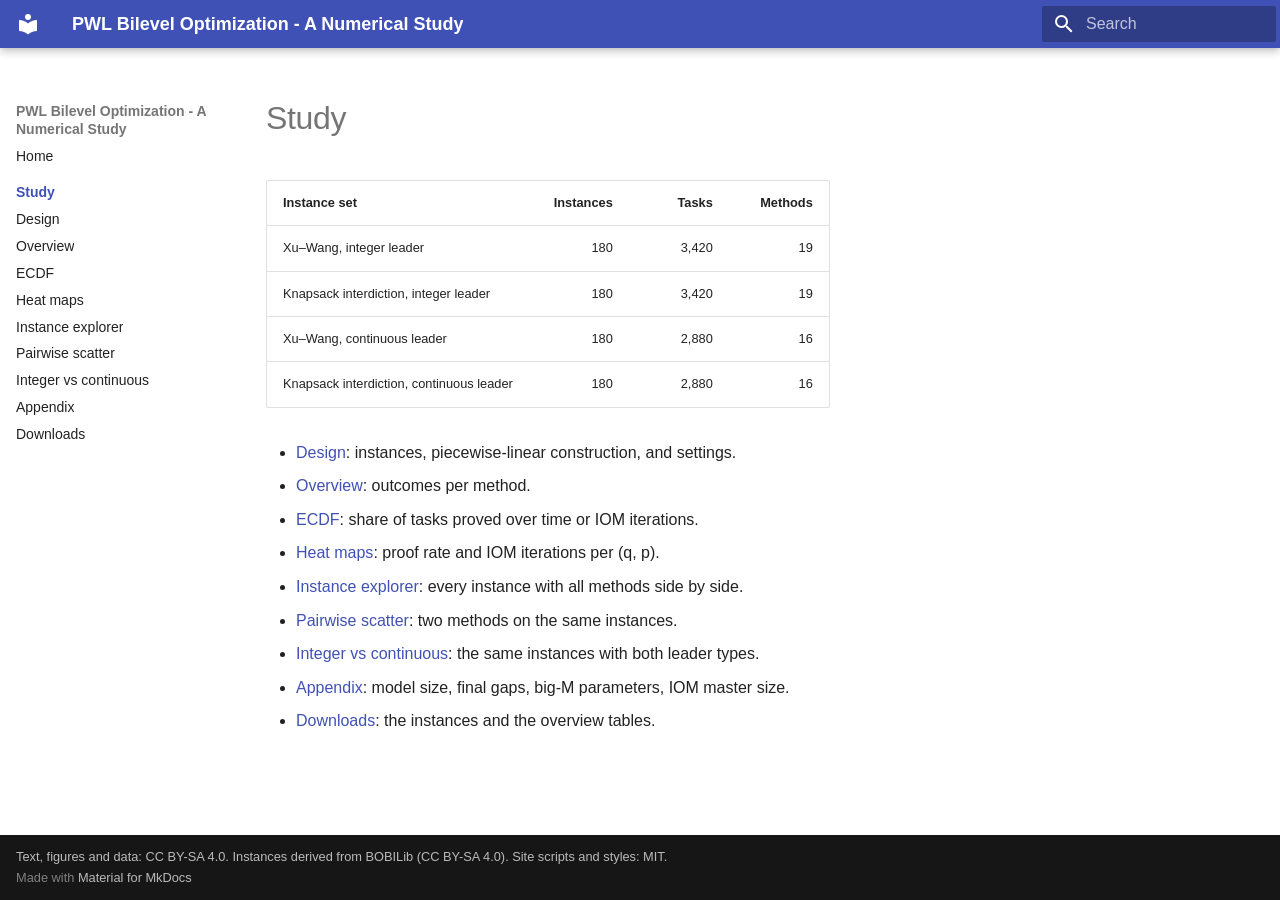
==== site/study/index.html @ 6e8e78fd "Numerical-study website, release 2026-10-07.1 Static site with the results of the numerical study (s" ====
<!doctype html>
<html lang="en" class="no-js">
  <head>
    
      <meta charset="utf-8">
      <meta name="viewport" content="width=device-width,initial-scale=1">
      
      
      
        <link rel="canonical" href="https://simstevens.github.io/pwl-bilevel-numerical-study/study/index.html">
      
      
        <link rel="prev" href="../index.html">
      
      
        <link rel="next" href="design.html">
      
      
        
      
      
      <link rel="icon" href="../assets/images/favicon.png">
      <meta name="generator" content="mkdocs-1.6.1, mkdocs-material-9.7.7">
    
    
      
        <title>Study - PWL Bilevel Optimization - A Numerical Study</title>
      
    
    
      <link rel="stylesheet" href="../assets/stylesheets/main.ec1eaa64.min.css">
      
      


    
    
      
    
    
      
    
    
      <link rel="stylesheet" href="../assets/vendor/katex/katex.min.css">
    
      <link rel="stylesheet" href="../assets/study.css">
    
    <script>__md_scope=new URL("..",location),__md_hash=e=>[...e].reduce(((e,_)=>(e<<5)-e+_.charCodeAt(0)),0),__md_get=(e,_=localStorage,t=__md_scope)=>JSON.parse(_.getItem(t.pathname+"."+e)),__md_set=(e,_,t=localStorage,a=__md_scope)=>{try{t.setItem(a.pathname+"."+e,JSON.stringify(_))}catch(e){}}</script>
    
      

    
    
  
  <meta name="robots" content="noindex, nofollow">

  </head>
  
  
    <body dir="ltr">
  
    
    <input class="md-toggle" data-md-toggle="drawer" type="checkbox" id="__drawer" autocomplete="off">
    <input class="md-toggle" data-md-toggle="search" type="checkbox" id="__search" autocomplete="off">
    <label class="md-overlay" for="__drawer"></label>
    <div data-md-component="skip">
      
        
        <a href="#study" class="md-skip">
          Skip to content
        </a>
      
    </div>
    <div data-md-component="announce">
      
    </div>
    
    
      

  

<header class="md-header md-header--shadow" data-md-component="header">
  <nav class="md-header__inner md-grid" aria-label="Header">
    <a href="../index.html" title="PWL Bilevel Optimization - A Numerical Study" class="md-header__button md-logo" aria-label="PWL Bilevel Optimization - A Numerical Study" data-md-component="logo">
      
  
  <svg xmlns="http://www.w3.org/2000/svg" viewBox="0 0 24 24"><path d="M12 8a3 3 0 0 0 3-3 3 3 0 0 0-3-3 3 3 0 0 0-3 3 3 3 0 0 0 3 3m0 3.54C9.64 9.35 6.5 8 3 8v11c3.5 0 6.64 1.35 9 3.54 2.36-2.19 5.5-3.54 9-3.54V8c-3.5 0-6.64 1.35-9 3.54"/></svg>

    </a>
    <label class="md-header__button md-icon" for="__drawer">
      
      <svg xmlns="http://www.w3.org/2000/svg" viewBox="0 0 24 24"><path d="M3 6h18v2H3zm0 5h18v2H3zm0 5h18v2H3z"/></svg>
    </label>
    <div class="md-header__title" data-md-component="header-title">
      <div class="md-header__ellipsis">
        <div class="md-header__topic">
          <span class="md-ellipsis">
            PWL Bilevel Optimization - A Numerical Study
          </span>
        </div>
        <div class="md-header__topic" data-md-component="header-topic">
          <span class="md-ellipsis">
            
              Study
            
          </span>
        </div>
      </div>
    </div>
    
    
      <script>var palette=__md_get("__palette");if(palette&&palette.color){if("(prefers-color-scheme)"===palette.color.media){var media=matchMedia("(prefers-color-scheme: light)"),input=document.querySelector(media.matches?"[data-md-color-media='(prefers-color-scheme: light)']":"[data-md-color-media='(prefers-color-scheme: dark)']");palette.color.media=input.getAttribute("data-md-color-media"),palette.color.scheme=input.getAttribute("data-md-color-scheme"),palette.color.primary=input.getAttribute("data-md-color-primary"),palette.color.accent=input.getAttribute("data-md-color-accent")}for(var[key,value]of Object.entries(palette.color))document.body.setAttribute("data-md-color-"+key,value)}</script>
    
    
    
      
      
        <label class="md-header__button md-icon" for="__search">
          
          <svg xmlns="http://www.w3.org/2000/svg" viewBox="0 0 24 24"><path d="M9.5 3A6.5 6.5 0 0 1 16 9.5c0 1.61-.59 3.09-1.56 4.23l.27.27h.79l5 5-1.5 1.5-5-5v-.79l-.27-.27A6.52 6.52 0 0 1 9.5 16 6.5 6.5 0 0 1 3 9.5 6.5 6.5 0 0 1 9.5 3m0 2C7 5 5 7 5 9.5S7 14 9.5 14 14 12 14 9.5 12 5 9.5 5"/></svg>
        </label>
        <div class="md-search" data-md-component="search" role="dialog">
  <label class="md-search__overlay" for="__search"></label>
  <div class="md-search__inner" role="search">
    <form class="md-search__form" name="search">
      <input type="text" class="md-search__input" name="query" aria-label="Search" placeholder="Search" autocapitalize="off" autocorrect="off" autocomplete="off" spellcheck="false" data-md-component="search-query" required>
      <label class="md-search__icon md-icon" for="__search">
        
        <svg xmlns="http://www.w3.org/2000/svg" viewBox="0 0 24 24"><path d="M9.5 3A6.5 6.5 0 0 1 16 9.5c0 1.61-.59 3.09-1.56 4.23l.27.27h.79l5 5-1.5 1.5-5-5v-.79l-.27-.27A6.52 6.52 0 0 1 9.5 16 6.5 6.5 0 0 1 3 9.5 6.5 6.5 0 0 1 9.5 3m0 2C7 5 5 7 5 9.5S7 14 9.5 14 14 12 14 9.5 12 5 9.5 5"/></svg>
        
        <svg xmlns="http://www.w3.org/2000/svg" viewBox="0 0 24 24"><path d="M20 11v2H8l5.5 5.5-1.42 1.42L4.16 12l7.92-7.92L13.5 5.5 8 11z"/></svg>
      </label>
      <nav class="md-search__options" aria-label="Search">
        
        <button type="reset" class="md-search__icon md-icon" title="Clear" aria-label="Clear" tabindex="-1">
          
          <svg xmlns="http://www.w3.org/2000/svg" viewBox="0 0 24 24"><path d="M19 6.41 17.59 5 12 10.59 6.41 5 5 6.41 10.59 12 5 17.59 6.41 19 12 13.41 17.59 19 19 17.59 13.41 12z"/></svg>
        </button>
      </nav>
      
    </form>
    <div class="md-search__output">
      <div class="md-search__scrollwrap" tabindex="0" data-md-scrollfix>
        <div class="md-search-result" data-md-component="search-result">
          <div class="md-search-result__meta">
            Initializing search
          </div>
          <ol class="md-search-result__list" role="presentation"></ol>
        </div>
      </div>
    </div>
  </div>
</div>
      
    
    
  </nav>
  
</header>
    
    <div class="md-container" data-md-component="container">
      
      
        
          
        
      
      <main class="md-main" data-md-component="main">
        <div class="md-main__inner md-grid">
          
            
              
              <div class="md-sidebar md-sidebar--primary" data-md-component="sidebar" data-md-type="navigation" >
                <div class="md-sidebar__scrollwrap">
                  <div class="md-sidebar__inner">
                    



<nav class="md-nav md-nav--primary" aria-label="Navigation" data-md-level="0">
  <label class="md-nav__title" for="__drawer">
    <a href="../index.html" title="PWL Bilevel Optimization - A Numerical Study" class="md-nav__button md-logo" aria-label="PWL Bilevel Optimization - A Numerical Study" data-md-component="logo">
      
  
  <svg xmlns="http://www.w3.org/2000/svg" viewBox="0 0 24 24"><path d="M12 8a3 3 0 0 0 3-3 3 3 0 0 0-3-3 3 3 0 0 0-3 3 3 3 0 0 0 3 3m0 3.54C9.64 9.35 6.5 8 3 8v11c3.5 0 6.64 1.35 9 3.54 2.36-2.19 5.5-3.54 9-3.54V8c-3.5 0-6.64 1.35-9 3.54"/></svg>

    </a>
    PWL Bilevel Optimization - A Numerical Study
  </label>
  
  <ul class="md-nav__list" data-md-scrollfix>
    
      
      
  
  
  
  
    <li class="md-nav__item">
      <a href="../index.html" class="md-nav__link">
        
  
  
  <span class="md-ellipsis">
    
  
    Home
  

    
  </span>
  
  

      </a>
    </li>
  

    
      
      
  
  
    
  
  
  
    
    
      
        
          
        
      
        
      
        
      
        
      
        
      
        
      
        
      
        
      
        
      
        
      
    
    
    
      
        
        
      
    
    
    <li class="md-nav__item md-nav__item--active md-nav__item--section md-nav__item--nested">
      
        
        
        <input class="md-nav__toggle md-toggle " type="checkbox" id="__nav_2" checked>
        
          
          <div class="md-nav__link md-nav__container">
            <a href="index.html" class="md-nav__link md-nav__link--active">
              
  
  
  <span class="md-ellipsis">
    
  
    Study
  

    
  </span>
  
  

            </a>
            
              
              <label class="md-nav__link md-nav__link--active" for="__nav_2" id="__nav_2_label" tabindex="">
                <span class="md-nav__icon md-icon"></span>
              </label>
            
          </div>
        
        <nav class="md-nav" data-md-level="1" aria-labelledby="__nav_2_label" aria-expanded="true">
          <label class="md-nav__title" for="__nav_2">
            <span class="md-nav__icon md-icon"></span>
            
  
    Study
  

          </label>
          <ul class="md-nav__list" data-md-scrollfix>
            
              
            
              
                
  
  
  
  
    <li class="md-nav__item">
      <a href="design.html" class="md-nav__link">
        
  
  
  <span class="md-ellipsis">
    
  
    Design
  

    
  </span>
  
  

      </a>
    </li>
  

              
            
              
                
  
  
  
  
    <li class="md-nav__item">
      <a href="overview.html" class="md-nav__link">
        
  
  
  <span class="md-ellipsis">
    
  
    Overview
  

    
  </span>
  
  

      </a>
    </li>
  

              
            
              
                
  
  
  
  
    <li class="md-nav__item">
      <a href="ecdf.html" class="md-nav__link">
        
  
  
  <span class="md-ellipsis">
    
  
    ECDF
  

    
  </span>
  
  

      </a>
    </li>
  

              
            
              
                
  
  
  
  
    <li class="md-nav__item">
      <a href="heatmaps.html" class="md-nav__link">
        
  
  
  <span class="md-ellipsis">
    
  
    Heat maps
  

    
  </span>
  
  

      </a>
    </li>
  

              
            
              
                
  
  
  
  
    <li class="md-nav__item">
      <a href="explorer.html" class="md-nav__link">
        
  
  
  <span class="md-ellipsis">
    
  
    Instance explorer
  

    
  </span>
  
  

      </a>
    </li>
  

              
            
              
                
  
  
  
  
    <li class="md-nav__item">
      <a href="scatter.html" class="md-nav__link">
        
  
  
  <span class="md-ellipsis">
    
  
    Pairwise scatter
  

    
  </span>
  
  

      </a>
    </li>
  

              
            
              
                
  
  
  
  
    <li class="md-nav__item">
      <a href="integer-vs-continuous.html" class="md-nav__link">
        
  
  
  <span class="md-ellipsis">
    
  
    Integer vs continuous
  

    
  </span>
  
  

      </a>
    </li>
  

              
            
              
                
  
  
  
  
    <li class="md-nav__item">
      <a href="appendix.html" class="md-nav__link">
        
  
  
  <span class="md-ellipsis">
    
  
    Appendix
  

    
  </span>
  
  

      </a>
    </li>
  

              
            
              
                
  
  
  
  
    <li class="md-nav__item">
      <a href="downloads.html" class="md-nav__link">
        
  
  
  <span class="md-ellipsis">
    
  
    Downloads
  

    
  </span>
  
  

      </a>
    </li>
  

              
            
          </ul>
        </nav>
      
    </li>
  

    
  </ul>
</nav>
                  </div>
                </div>
              </div>
            
            
              
              <div class="md-sidebar md-sidebar--secondary" data-md-component="sidebar" data-md-type="toc" >
                <div class="md-sidebar__scrollwrap">
                  <div class="md-sidebar__inner">
                    

<nav class="md-nav md-nav--secondary" aria-label="Table of contents">
  
  
  
    
  
  
</nav>
                  </div>
                </div>
              </div>
            
          
          
            <div class="md-content" data-md-component="content">
              
              <article class="md-content__inner md-typeset">
                
                  



<h1 id="study">Study<a class="headerlink" href="#study" title="Permanent link">&para;</a></h1>
<table>
<thead>
<tr>
<th>Instance set</th>
<th style="text-align: right;">Instances</th>
<th style="text-align: right;">Tasks</th>
<th style="text-align: right;">Methods</th>
</tr>
</thead>
<tbody>
<tr>
<td>Xu–Wang, integer leader</td>
<td style="text-align: right;">180</td>
<td style="text-align: right;">3,420</td>
<td style="text-align: right;">19</td>
</tr>
<tr>
<td>Knapsack interdiction, integer leader</td>
<td style="text-align: right;">180</td>
<td style="text-align: right;">3,420</td>
<td style="text-align: right;">19</td>
</tr>
<tr>
<td>Xu–Wang, continuous leader</td>
<td style="text-align: right;">180</td>
<td style="text-align: right;">2,880</td>
<td style="text-align: right;">16</td>
</tr>
<tr>
<td>Knapsack interdiction, continuous leader</td>
<td style="text-align: right;">180</td>
<td style="text-align: right;">2,880</td>
<td style="text-align: right;">16</td>
</tr>
</tbody>
</table>
<ul>
<li><a href="design.html">Design</a>: instances, piecewise-linear construction, and settings.</li>
<li><a href="overview.html">Overview</a>: outcomes per method.</li>
<li><a href="ecdf.html">ECDF</a>: share of tasks proved over time or IOM iterations.</li>
<li><a href="heatmaps.html">Heat maps</a>: proof rate and IOM iterations per (q, p).</li>
<li><a href="explorer.html">Instance explorer</a>: every instance with all methods side by side.</li>
<li><a href="scatter.html">Pairwise scatter</a>: two methods on the same instances.</li>
<li><a href="integer-vs-continuous.html">Integer vs continuous</a>: the same instances with both leader types.</li>
<li><a href="appendix.html">Appendix</a>: model size, final gaps, big-M parameters, IOM master size.</li>
<li><a href="downloads.html">Downloads</a>: the instances and the overview tables.</li>
</ul>












                
              </article>
            </div>
          
          
<script>var target=document.getElementById(location.hash.slice(1));target&&target.name&&(target.checked=target.name.startsWith("__tabbed_"))</script>
        </div>
        
      </main>
      
        <footer class="md-footer">
  
  <div class="md-footer-meta md-typeset">
    <div class="md-footer-meta__inner md-grid">
      <div class="md-copyright">
  
    <div class="md-copyright__highlight">
      Text, figures and data: CC BY-SA 4.0. Instances derived from BOBILib (CC BY-SA 4.0). Site scripts and styles: MIT.
    </div>
  
  
    Made with
    <a href="https://squidfunk.github.io/mkdocs-material/" target="_blank" rel="noopener">
      Material for MkDocs
    </a>
  
</div>
      
    </div>
  </div>
</footer>
      
    </div>
    <div class="md-dialog" data-md-component="dialog">
      <div class="md-dialog__inner md-typeset"></div>
    </div>
    
    
    
      
      
      <script id="__config" type="application/json">{"annotate": null, "base": "..", "features": ["navigation.sections", "navigation.indexes", "content.code.copy", "search.highlight"], "search": "../assets/javascripts/workers/search.2c215733.min.js", "tags": null, "translations": {"clipboard.copied": "Copied to clipboard", "clipboard.copy": "Copy to clipboard", "search.result.more.one": "1 more on this page", "search.result.more.other": "# more on this page", "search.result.none": "No matching documents", "search.result.one": "1 matching document", "search.result.other": "# matching documents", "search.result.placeholder": "Type to start searching", "search.result.term.missing": "Missing", "select.version": "Select version"}, "version": null}</script>
    
    
      <script src="../assets/javascripts/bundle.d7400e89.min.js"></script>
      
        <script src="../assets/vendor/katex/katex.min.js"></script>
      
        <script src="../assets/vendor/katex/contrib/auto-render.min.js"></script>
      
        <script src="../assets/katex-init.js"></script>
      
        <script src="../assets/vendor/vega/vega.min.js"></script>
      
        <script src="../assets/vendor/vega/vega-lite.min.js"></script>
      
        <script src="../assets/vendor/vega/vega-embed.min.js"></script>
      
        <script src="../assets/study-base.js"></script>
      
        <script src="../assets/tikz-filter.js"></script>
      
        <script src="../assets/study-charts.js"></script>
      
        <script src="../assets/explorer.js"></script>
      
    
  </body>
</html>
---- site/assets/stylesheets/main.ec1eaa64.min.css ----
@charset "UTF-8";html{-webkit-text-size-adjust:none;-moz-text-size-adjust:none;text-size-adjust:none;box-sizing:border-box}*,:after,:before{box-sizing:inherit}@media (prefers-reduced-motion){*,:after,:before{transition:none!important}}body{margin:0}a,button,input,label{-webkit-tap-highlight-color:transparent}a{color:inherit;text-decoration:none}hr{border:0;box-sizing:initial;display:block;height:.05rem;overflow:visible;padding:0}small{font-size:80%}sub,sup{line-height:1em}img{border-style:none}table{border-collapse:initial;border-spacing:0}td,th{font-weight:400;vertical-align:top}button{background:#0000;border:0;font-family:inherit;font-size:inherit;margin:0;padding:0}input{border:0;outline:none}:root{--md-primary-fg-color:#4051b5;--md-primary-fg-color--light:#5d6cc0;--md-primary-fg-color--dark:#303fa1;--md-primary-bg-color:#fff;--md-primary-bg-color--light:#ffffffb3;--md-accent-fg-color:#526cfe;--md-accent-fg-color--transparent:#526cfe1a;--md-accent-bg-color:#fff;--md-accent-bg-color--light:#ffffffb3}[data-md-color-scheme=default]{color-scheme:light}[data-md-color-scheme=default] img[src$="#gh-dark-mode-only"],[data-md-color-scheme=default] img[src$="#only-dark"]{display:none}:root,[data-md-color-scheme=default]{--md-hue:225deg;--md-default-fg-color:#000000de;--md-default-fg-color--light:#0000008a;--md-default-fg-color--lighter:#00000052;--md-default-fg-color--lightest:#00000012;--md-default-bg-color:#fff;--md-default-bg-color--light:#ffffffb3;--md-default-bg-color--lighter:#ffffff4d;--md-default-bg-color--lightest:#ffffff1f;--md-code-fg-color:#36464e;--md-code-bg-color:#f5f5f5;--md-code-bg-color--light:#f5f5f5b3;--md-code-bg-color--lighter:#f5f5f54d;--md-code-hl-color:#4287ff;--md-code-hl-color--light:#4287ff1a;--md-code-hl-number-color:#d52a2a;--md-code-hl-special-color:#db1457;--md-code-hl-function-color:#a846b9;--md-code-hl-constant-color:#6e59d9;--md-code-hl-keyword-color:#3f6ec6;--md-code-hl-string-color:#1c7d4d;--md-code-hl-name-color:var(--md-code-fg-color);--md-code-hl-operator-color:var(--md-default-fg-color--light);--md-code-hl-punctuation-color:var(--md-default-fg-color--light);--md-code-hl-comment-color:var(--md-default-fg-color--light);--md-code-hl-generic-color:var(--md-default-fg-color--light);--md-code-hl-variable-color:var(--md-default-fg-color--light);--md-typeset-color:var(--md-default-fg-color);--md-typeset-a-color:var(--md-primary-fg-color);--md-typeset-del-color:#f5503d26;--md-typeset-ins-color:#0bd57026;--md-typeset-kbd-color:#fafafa;--md-typeset-kbd-accent-color:#fff;--md-typeset-kbd-border-color:#b8b8b8;--md-typeset-mark-color:#ffff0080;--md-typeset-table-color:#0000001f;--md-typeset-table-color--light:rgba(0,0,0,.035);--md-admonition-fg-color:var(--md-default-fg-color);--md-admonition-bg-color:var(--md-default-bg-color);--md-warning-fg-color:#000000de;--md-warning-bg-color:#ff9;--md-footer-fg-color:#fff;--md-footer-fg-color--light:#ffffffb3;--md-footer-fg-color--lighter:#ffffff73;--md-footer-bg-color:#000000de;--md-footer-bg-color--dark:#00000052;--md-shadow-z1:0 0.2rem 0.5rem #0000000d,0 0 0.05rem #0000001a;--md-shadow-z2:0 0.2rem 0.5rem #0000001a,0 0 0.05rem #00000040;--md-shadow-z3:0 0.2rem 0.5rem #0003,0 0 0.05rem #00000059}.md-icon svg{fill:currentcolor;display:block;height:1.2rem;width:1.2rem}body{-webkit-font-smoothing:antialiased;-moz-osx-font-smoothing:grayscale;--md-text-font-family:var(--md-text-font,_),-apple-system,BlinkMacSystemFont,Helvetica,Arial,sans-serif;--md-code-font-family:var(--md-code-font,_),SFMono-Regular,Consolas,Menlo,monospace}aside,body,input{font-feature-settings:"kern","liga";color:var(--md-typeset-color);font-family:var(--md-text-font-family)}code,kbd,pre{font-feature-settings:"kern";font-family:var(--md-code-font-family)}:root{--md-typeset-table-sort-icon:url('data:image/svg+xml;charset=utf-8,<svg xmlns="http://www.w3.org/2000/svg" viewBox="0 0 24 24"><path d="m18 21-4-4h3V7h-3l4-4 4 4h-3v10h3M2 19v-2h10v2M2 13v-2h7v2M2 7V5h4v2z"/></svg>');--md-typeset-table-sort-icon--asc:url('data:image/svg+xml;charset=utf-8,<svg xmlns="http://www.w3.org/2000/svg" viewBox="0 0 24 24"><path d="M19 17h3l-4 4-4-4h3V3h2M2 17h10v2H2M6 5v2H2V5m0 6h7v2H2z"/></svg>');--md-typeset-table-sort-icon--desc:url('data:image/svg+xml;charset=utf-8,<svg xmlns="http://www.w3.org/2000/svg" viewBox="0 0 24 24"><path d="M19 7h3l-4-4-4 4h3v14h2M2 17h10v2H2M6 5v2H2V5m0 6h7v2H2z"/></svg>')}.md-typeset{-webkit-print-color-adjust:exact;color-adjust:exact;font-size:.8rem;line-height:1.6;overflow-wrap:break-word}@media print{.md-typeset{font-size:.68rem}}.md-typeset blockquote,.md-typeset dl,.md-typeset figure,.md-typeset ol,.md-typeset pre,.md-typeset ul{margin-bottom:1em;margin-top:1em}.md-typeset h1{color:var(--md-default-fg-color--light);font-size:2em;line-height:1.3;margin:0 0 1.25em}.md-typeset h1,.md-typeset h2{font-weight:300;letter-spacing:-.01em}.md-typeset h2{font-size:1.5625em;line-height:1.4;margin:1.6em 0 .64em}.md-typeset h3{font-size:1.25em;font-weight:400;letter-spacing:-.01em;line-height:1.5;margin:1.6em 0 .8em}.md-typeset h2+h3{margin-top:.8em}.md-typeset h4{font-weight:700;letter-spacing:-.01em;margin:1em 0}.md-typeset h5,.md-typeset h6{color:var(--md-default-fg-color--light);font-size:.8em;font-weight:700;letter-spacing:-.01em;margin:1.25em 0}.md-typeset h5{text-transform:uppercase}.md-typeset h5 code{text-transform:none}.md-typeset hr{border-bottom:.05rem solid var(--md-default-fg-color--lightest);display:flow-root;margin:1.5em 0}.md-typeset a{color:var(--md-typeset-a-color);word-break:break-word}.md-typeset a,.md-typeset a:before{transition:color 125ms}.md-typeset a:focus,.md-typeset a:hover{color:var(--md-accent-fg-color)}.md-typeset a:focus code,.md-typeset a:hover code{background-color:var(--md-accent-fg-color--transparent);color:var(--md-accent-fg-color)}.md-typeset a code{color:var(--md-typeset-a-color)}.md-typeset a.focus-visible{outline-color:var(--md-accent-fg-color);outline-offset:.2rem}.md-typeset code,.md-typeset kbd,.md-typeset pre{color:var(--md-code-fg-color);direction:ltr;font-variant-ligatures:none;transition:background-color 125ms}@media print{.md-typeset code,.md-typeset kbd,.md-typeset pre{white-space:pre-wrap}}.md-typeset code{background-color:var(--md-code-bg-color);border-radius:.1rem;-webkit-box-decoration-break:clone;box-decoration-break:clone;font-size:.85em;padding:0 .2941176471em;transition:color 125ms,background-color 125ms;word-break:break-word}.md-typeset code:not(.focus-visible){-webkit-tap-highlight-color:transparent;outline:none}.md-typeset pre{display:flow-root;line-height:1.4;position:relative}.md-typeset pre>code{-webkit-box-decoration-break:slice;box-decoration-break:slice;box-shadow:none;display:block;margin:0;outline-color:var(--md-accent-fg-color);overflow:auto;padding:.7720588235em 1.1764705882em;scrollbar-color:var(--md-default-fg-color--lighter) #0000;scrollbar-width:thin;touch-action:auto;word-break:normal}.md-typeset pre>code:hover{scrollbar-color:var(--md-accent-fg-color) #0000}.md-typeset pre>code::-webkit-scrollbar{height:.2rem;width:.2rem}.md-typeset pre>code::-webkit-scrollbar-thumb{background-color:var(--md-default-fg-color--lighter)}.md-typeset pre>code::-webkit-scrollbar-thumb:hover{background-color:var(--md-accent-fg-color)}.md-typeset kbd{background-color:var(--md-typeset-kbd-color);border-radius:.1rem;box-shadow:0 .1rem 0 .05rem var(--md-typeset-kbd-border-color),0 .1rem 0 var(--md-typeset-kbd-border-color),0 -.1rem .2rem var(--md-typeset-kbd-accent-color) inset;color:var(--md-default-fg-color);display:inline-block;font-size:.75em;padding:0 .6666666667em;vertical-align:text-top;word-break:break-word}.md-typeset mark{background-color:var(--md-typeset-mark-color);-webkit-box-decoration-break:clone;box-decoration-break:clone;color:inherit;word-break:break-word}.md-typeset abbr{cursor:help;text-decoration:none}.md-typeset [data-preview],.md-typeset abbr{border-bottom:.05rem dotted var(--md-default-fg-color--light)}.md-typeset small{opacity:.75}[dir=ltr] .md-typeset sub,[dir=ltr] .md-typeset sup{margin-left:.078125em}[dir=rtl] .md-typeset sub,[dir=rtl] .md-typeset sup{margin-right:.078125em}[dir=ltr] .md-typeset blockquote{padding-left:.6rem}[dir=rtl] .md-typeset blockquote{padding-right:.6rem}[dir=ltr] .md-typeset blockquote{border-left:.2rem solid var(--md-default-fg-color--lighter)}[dir=rtl] .md-typeset blockquote{border-right:.2rem solid var(--md-default-fg-color--lighter)}.md-typeset blockquote{color:var(--md-default-fg-color--light);margin-left:0;margin-right:0}.md-typeset ul{list-style-type:disc}.md-typeset ul[type]{list-style-type:revert-layer}[dir=ltr] .md-typeset ol,[dir=ltr] .md-typeset ul{margin-left:.625em}[dir=rtl] .md-typeset ol,[dir=rtl] .md-typeset ul{margin-right:.625em}.md-typeset ol,.md-typeset ul{padding:0}.md-typeset ol:not([hidden]),.md-typeset ul:not([hidden]){display:flow-root}.md-typeset ol ol,.md-typeset ul ol{list-style-type:lower-alpha}.md-typeset ol ol ol,.md-typeset ul ol ol{list-style-type:lower-roman}.md-typeset ol ol ol ol,.md-typeset ul ol ol ol{list-style-type:upper-alpha}.md-typeset ol ol ol ol ol,.md-typeset ul ol ol ol ol{list-style-type:upper-roman}.md-typeset ol[type],.md-typeset ul[type]{list-style-type:revert-layer}[dir=ltr] .md-typeset ol li,[dir=ltr] .md-typeset ul li{margin-left:1.25em}[dir=rtl] .md-typeset ol li,[dir=rtl] .md-typeset ul li{margin-right:1.25em}.md-typeset ol li,.md-typeset ul li{margin-bottom:.5em}.md-typeset ol li blockquote,.md-typeset ol li p,.md-typeset ul li blockquote,.md-typeset ul li p{margin:.5em 0}.md-typeset ol li:last-child,.md-typeset ul li:last-child{margin-bottom:0}[dir=ltr] .md-typeset ol li ol,[dir=ltr] .md-typeset ol li ul,[dir=ltr] .md-typeset ul li ol,[dir=ltr] .md-typeset ul li ul{margin-left:.625em}[dir=rtl] .md-typeset ol li ol,[dir=rtl] .md-typeset ol li ul,[dir=rtl] .md-typeset ul li ol,[dir=rtl] .md-typeset ul li ul{margin-right:.625em}.md-typeset ol li ol,.md-typeset ol li ul,.md-typeset ul li ol,.md-typeset ul li ul{margin-bottom:.5em;margin-top:.5em}[dir=ltr] .md-typeset dd{margin-left:1.875em}[dir=rtl] .md-typeset dd{margin-right:1.875em}.md-typeset dd{margin-bottom:1.5em;margin-top:1em}.md-typeset img,.md-typeset svg,.md-typeset video{height:auto;max-width:100%}.md-typeset img[align=left]{margin:1em 1em 1em 0}.md-typeset img[align=right]{margin:1em 0 1em 1em}.md-typeset img[align]:only-child{margin-top:0}.md-typeset figure{display:flow-root;margin:1em auto;max-width:100%;text-align:center;width:fit-content}.md-typeset figure img{display:block;margin:0 auto}.md-typeset figcaption{font-style:italic;margin:1em auto;max-width:24rem}.md-typeset iframe{max-width:100%}.md-typeset table:not([class]){background-color:var(--md-default-bg-color);border:.05rem solid var(--md-typeset-table-color);border-radius:.1rem;display:inline-block;font-size:.64rem;max-width:100%;overflow:auto;touch-action:auto}@media print{.md-typeset table:not([class]){display:table}}.md-typeset table:not([class])+*{margin-top:1.5em}.md-typeset table:not([class]) td>:first-child,.md-typeset table:not([class]) th>:first-child{margin-top:0}.md-typeset table:not([class]) td>:last-child,.md-typeset table:not([class]) th>:last-child{margin-bottom:0}.md-typeset table:not([class]) td:not([align]),.md-typeset table:not([class]) th:not([align]){text-align:left}[dir=rtl] .md-typeset table:not([class]) td:not([align]),[dir=rtl] .md-typeset table:not([class]) th:not([align]){text-align:right}.md-typeset table:not([class]) th{font-weight:700;min-width:5rem;padding:.9375em 1.25em;vertical-align:top}.md-typeset table:not([class]) td{border-top:.05rem solid var(--md-typeset-table-color);padding:.9375em 1.25em;vertical-align:top}.md-typeset table:not([class]) tbody tr{transition:background-color 125ms}.md-typeset table:not([class]) tbody tr:hover{background-color:var(--md-typeset-table-color--light);box-shadow:0 .05rem 0 var(--md-default-bg-color) inset}.md-typeset table:not([class]) a{word-break:normal}.md-typeset table th[role=columnheader]{cursor:pointer}[dir=ltr] .md-typeset table th[role=columnheader]:after{margin-left:.5em}[dir=rtl] .md-typeset table th[role=columnheader]:after{margin-right:.5em}.md-typeset table th[role=columnheader]:after{content:"";display:inline-block;height:1.2em;-webkit-mask-image:var(--md-typeset-table-sort-icon);mask-image:var(--md-typeset-table-sort-icon);-webkit-mask-repeat:no-repeat;mask-repeat:no-repeat;-webkit-mask-size:contain;mask-size:contain;transition:background-color 125ms;vertical-align:text-bottom;width:1.2em}.md-typeset table th[role=columnheader]:hover:after{background-color:var(--md-default-fg-color--lighter)}.md-typeset table th[role=columnheader][aria-sort=ascending]:after{background-color:var(--md-default-fg-color--light);-webkit-mask-image:var(--md-typeset-table-sort-icon--asc);mask-image:var(--md-typeset-table-sort-icon--asc)}.md-typeset table th[role=columnheader][aria-sort=descending]:after{background-color:var(--md-default-fg-color--light);-webkit-mask-image:var(--md-typeset-table-sort-icon--desc);mask-image:var(--md-typeset-table-sort-icon--desc)}.md-typeset__scrollwrap{margin:1em -.8rem;overflow-x:auto;touch-action:auto}.md-typeset__table{display:inline-block;margin-bottom:.5em;padding:0 .8rem}@media print{.md-typeset__table{display:block}}html .md-typeset__table table{display:table;margin:0;overflow:hidden;width:100%}@media screen and (max-width:44.984375em){.md-content__inner>pre{margin:1em -.8rem}.md-content__inner>pre code{border-radius:0}}.md-typeset .md-author{border-radius:100%;display:block;flex-shrink:0;height:1.6rem;overflow:hidden;position:relative;transition:color 125ms,transform 125ms;width:1.6rem}.md-typeset .md-author img{display:block}.md-typeset .md-author--more{background:var(--md-default-fg-color--lightest);color:var(--md-default-fg-color--lighter);font-size:.6rem;font-weight:700;line-height:1.6rem;text-align:center}.md-typeset .md-author--long{height:2.4rem;width:2.4rem}.md-typeset a.md-author{transform:scale(1)}.md-typeset a.md-author img{border-radius:100%;filter:grayscale(100%) opacity(75%);transition:filter 125ms}.md-typeset a.md-author:focus,.md-typeset a.md-author:hover{transform:scale(1.1);z-index:1}.md-typeset a.md-author:focus img,.md-typeset a.md-author:hover img{filter:grayscale(0)}.md-banner{background-color:var(--md-footer-bg-color);color:var(--md-footer-fg-color);overflow:auto}@media print{.md-banner{display:none}}.md-banner--warning{background-color:var(--md-warning-bg-color);color:var(--md-warning-fg-color)}.md-banner__inner{font-size:.7rem;margin:.6rem auto;padding:0 .8rem}[dir=ltr] .md-banner__button{float:right}[dir=rtl] .md-banner__button{float:left}.md-banner__button{color:inherit;cursor:pointer;transition:opacity .25s}.no-js .md-banner__button{display:none}.md-banner__button:hover{opacity:.7}html{font-size:125%;height:100%;overflow-x:hidden}@media screen and (min-width:100em){html{font-size:137.5%}}@media screen and (min-width:125em){html{font-size:150%}}body{background-color:var(--md-default-bg-color);display:flex;flex-direction:column;font-size:.5rem;min-height:100%;position:relative;width:100%}@media print{body{display:block}}@media screen and (max-width:59.984375em){body[data-md-scrolllock]{position:fixed}}.md-grid{margin-left:auto;margin-right:auto;max-width:61rem}.md-container{display:flex;flex-direction:column;flex-grow:1}@media print{.md-container{display:block}}.md-main{flex-grow:1}.md-main__inner{display:flex;height:100%;margin-top:1.5rem}.md-ellipsis{overflow:hidden;text-overflow:ellipsis}.md-toggle{display:none}.md-option{height:0;opacity:0;position:absolute;width:0}.md-option:checked+label:not([hidden]){display:block}.md-option.focus-visible+label{outline-color:var(--md-accent-fg-color);outline-style:auto}.md-skip{background-color:var(--md-default-fg-color);border-radius:.1rem;color:var(--md-default-bg-color);font-size:.64rem;margin:.5rem;opacity:0;outline-color:var(--md-accent-fg-color);padding:.3rem .5rem;position:fixed;transform:translateY(.4rem);z-index:-1}.md-skip:focus{opacity:1;transform:translateY(0);transition:transform .25s cubic-bezier(.4,0,.2,1),opacity 175ms 75ms;z-index:10}@page{margin:25mm}:root{--md-clipboard-icon:url('data:image/svg+xml;charset=utf-8,<svg xmlns="http://www.w3.org/2000/svg" viewBox="0 0 24 24"><path d="M19 21H8V7h11m0-2H8a2 2 0 0 0-2 2v14a2 2 0 0 0 2 2h11a2 2 0 0 0 2-2V7a2 2 0 0 0-2-2m-3-4H4a2 2 0 0 0-2 2v14h2V3h12z"/></svg>')}.md-clipboard{border-radius:.1rem;color:var(--md-default-fg-color--lightest);cursor:pointer;height:1.5em;outline-color:var(--md-accent-fg-color);outline-offset:.1rem;transition:color .25s;width:1.5em;z-index:1}@media print{.md-clipboard{display:none}}.md-clipboard:not(.focus-visible){-webkit-tap-highlight-color:transparent;outline:none}:hover>.md-clipboard{color:var(--md-default-fg-color--light)}.md-clipboard:focus,.md-clipboard:hover{color:var(--md-accent-fg-color)}.md-clipboard:after{background-color:currentcolor;content:"";display:block;height:1.125em;margin:0 auto;-webkit-mask-image:var(--md-clipboard-icon);mask-image:var(--md-clipboard-icon);-webkit-mask-position:center;mask-position:center;-webkit-mask-repeat:no-repeat;mask-repeat:no-repeat;-webkit-mask-size:contain;mask-size:contain;width:1.125em}.md-clipboard--inline{cursor:pointer}.md-clipboard--inline code{transition:color .25s,background-color .25s}.md-clipboard--inline:focus code,.md-clipboard--inline:hover code{background-color:var(--md-accent-fg-color--transparent);color:var(--md-accent-fg-color)}:root{--md-code-select-icon:url('data:image/svg+xml;charset=utf-8,<svg xmlns="http://www.w3.org/2000/svg" viewBox="0 0 24 24"><path d="M19 19h-4v2h4c1.1 0 2-.9 2-2v-4h-2m0-12h-4v2h4v4h2V5c0-1.1-.9-2-2-2M5 5h4V3H5c-1.1 0-2 .9-2 2v4h2m0 6H3v4c0 1.1.9 2 2 2h4v-2H5zm2-4h2v2H7zm4 0h2v2h-2zm4 0h2v2h-2zM7 7h2v2H7zm4 0h2v2h-2zm4 0h2v2h-2zm-8 8h2v2H7zm4 0h2v2h-2zm4 0h2v2h-2z"/></svg>');--md-code-copy-icon:url('data:image/svg+xml;charset=utf-8,<svg xmlns="http://www.w3.org/2000/svg" viewBox="0 0 24 24"><path d="M19 21H8V7h11m0-2H8a2 2 0 0 0-2 2v14a2 2 0 0 0 2 2h11a2 2 0 0 0 2-2V7a2 2 0 0 0-2-2m-3-4H4a2 2 0 0 0-2 2v14h2V3h12z"/></svg>')}.md-typeset .md-code__content{display:grid}.md-code__nav{background-color:var(--md-code-bg-color--lighter);border-radius:.1rem;display:flex;gap:.2rem;padding:.2rem;position:absolute;right:.25em;top:.25em;transition:background-color .25s;z-index:1}:hover>.md-code__nav{background-color:var(--md-code-bg-color--light)}.md-code__button{color:var(--md-default-fg-color--lightest);cursor:pointer;display:block;height:1.5em;outline-color:var(--md-accent-fg-color);outline-offset:.1rem;transition:color .25s;width:1.5em}:hover>*>.md-code__button{color:var(--md-default-fg-color--light)}.md-code__button.focus-visible,.md-code__button:hover{color:var(--md-accent-fg-color)}.md-code__button--active{color:var(--md-default-fg-color)!important}.md-code__button:after{background-color:currentcolor;content:"";display:block;height:1.125em;margin:0 auto;-webkit-mask-position:center;mask-position:center;-webkit-mask-repeat:no-repeat;mask-repeat:no-repeat;-webkit-mask-size:contain;mask-size:contain;width:1.125em}.md-code__button[data-md-type=select]:after{-webkit-mask-image:var(--md-code-select-icon);mask-image:var(--md-code-select-icon)}.md-code__button[data-md-type=copy]:after{-webkit-mask-image:var(--md-code-copy-icon);mask-image:var(--md-code-copy-icon)}@keyframes consent{0%{opacity:0;transform:translateY(100%)}to{opacity:1;transform:translateY(0)}}@keyframes overlay{0%{opacity:0}to{opacity:1}}.md-consent__overlay{animation:overlay .25s both;-webkit-backdrop-filter:blur(.1rem);backdrop-filter:blur(.1rem);background-color:#0000008a;height:100%;opacity:1;position:fixed;top:0;width:100%;z-index:5}.md-consent__inner{animation:consent .5s cubic-bezier(.1,.7,.1,1) both;background-color:var(--md-default-bg-color);border:0;border-radius:.1rem;bottom:0;box-shadow:0 0 .2rem #0000001a,0 .2rem .4rem #0003;max-height:100%;overflow:auto;padding:0;position:fixed;width:100%;z-index:5}.md-consent__form{padding:.8rem}.md-consent__settings{display:none;margin:1em 0}input:checked+.md-consent__settings{display:block}.md-consent__controls{margin-bottom:.8rem}.md-typeset .md-consent__controls .md-button{display:inline}@media screen and (max-width:44.984375em){.md-typeset .md-consent__controls .md-button{display:block;margin-top:.4rem;text-align:center;width:100%}}.md-consent label{cursor:pointer}.md-content{flex-grow:1;min-width:0}.md-content__inner{margin:0 .8rem 1.2rem;padding-top:.6rem}@media screen and (min-width:76.25em){[dir=ltr] .md-sidebar--primary:not([hidden])~.md-content>.md-content__inner{margin-left:1.2rem}[dir=ltr] .md-sidebar--secondary:not([hidden])~.md-content>.md-content__inner,[dir=rtl] .md-sidebar--primary:not([hidden])~.md-content>.md-content__inner{margin-right:1.2rem}[dir=rtl] .md-sidebar--secondary:not([hidden])~.md-content>.md-content__inner{margin-left:1.2rem}}.md-content__inner:before{content:"";display:block;height:.4rem}.md-content__inner>:last-child{margin-bottom:0}[dir=ltr] .md-content__button{float:right}[dir=rtl] .md-content__button{float:left}[dir=ltr] .md-content__button{margin-left:.4rem}[dir=rtl] .md-content__button{margin-right:.4rem}.md-content__button{margin:.4rem 0;padding:0}@media print{.md-content__button{display:none}}.md-typeset .md-content__button{color:var(--md-default-fg-color--lighter)}.md-content__button svg{display:inline;vertical-align:top}[dir=rtl] .md-content__button svg{transform:scaleX(-1)}[dir=ltr] .md-dialog{right:.8rem}[dir=rtl] .md-dialog{left:.8rem}.md-dialog{background-color:var(--md-default-fg-color);border-radius:.1rem;bottom:.8rem;box-shadow:var(--md-shadow-z3);min-width:11.1rem;opacity:0;padding:.4rem .6rem;pointer-events:none;position:fixed;transform:translateY(100%);transition:transform 0ms .4s,opacity .4s;z-index:4}@media print{.md-dialog{display:none}}.md-dialog--active{opacity:1;pointer-events:auto;transform:translateY(0);transition:transform .4s cubic-bezier(.075,.85,.175,1),opacity .4s}.md-dialog__inner{color:var(--md-default-bg-color);font-size:.7rem}.md-feedback{margin:2em 0 1em;text-align:center}.md-feedback fieldset{border:none;margin:0;padding:0}.md-feedback__title{font-weight:700;margin:1em auto}.md-feedback__inner{position:relative}.md-feedback__list{display:flex;flex-wrap:wrap;place-content:baseline center;position:relative}.md-feedback__list:hover .md-icon:not(:disabled){color:var(--md-default-fg-color--lighter)}:disabled .md-feedback__list{min-height:1.8rem}.md-feedback__icon{color:var(--md-default-fg-color--light);cursor:pointer;flex-shrink:0;margin:0 .1rem;transition:color 125ms}.md-feedback__icon:not(:disabled).md-icon:hover{color:var(--md-accent-fg-color)}.md-feedback__icon:disabled{color:var(--md-default-fg-color--lightest);pointer-events:none}.md-feedback__note{opacity:0;position:relative;transform:translateY(.4rem);transition:transform .4s cubic-bezier(.1,.7,.1,1),opacity .15s}.md-feedback__note>*{margin:0 auto;max-width:16rem}:disabled .md-feedback__note{opacity:1;transform:translateY(0)}@media print{.md-feedback{display:none}}.md-footer{background-color:var(--md-footer-bg-color);color:var(--md-footer-fg-color)}@media print{.md-footer{display:none}}.md-footer__inner{justify-content:space-between;overflow:auto;padding:.2rem}.md-footer__inner:not([hidden]){display:flex}.md-footer__link{align-items:end;display:flex;flex-grow:0.01;margin-bottom:.4rem;margin-top:1rem;max-width:100%;outline-color:var(--md-accent-fg-color);overflow:hidden;transition:opacity .25s}.md-footer__link:focus,.md-footer__link:hover{opacity:.7}[dir=rtl] .md-footer__link svg{transform:scaleX(-1)}@media screen and (max-width:44.984375em){.md-footer__link--prev{flex-shrink:0}.md-footer__link--prev .md-footer__title{display:none}}[dir=ltr] .md-footer__link--next{margin-left:auto}[dir=rtl] .md-footer__link--next{margin-right:auto}.md-footer__link--next{text-align:right}[dir=rtl] .md-footer__link--next{text-align:left}.md-footer__title{flex-grow:1;font-size:.9rem;margin-bottom:.7rem;max-width:calc(100% - 2.4rem);padding:0 1rem;white-space:nowrap}.md-footer__button{margin:.2rem;padding:.4rem}.md-footer__direction{font-size:.64rem;opacity:.7}.md-footer-meta{background-color:var(--md-footer-bg-color--dark)}.md-footer-meta__inner{display:flex;flex-wrap:wrap;justify-content:space-between;padding:.2rem}html .md-footer-meta.md-typeset a{color:var(--md-footer-fg-color--light)}html .md-footer-meta.md-typeset a:focus,html .md-footer-meta.md-typeset a:hover{color:var(--md-footer-fg-color)}.md-copyright{color:var(--md-footer-fg-color--lighter);font-size:.64rem;margin:auto .6rem;padding:.4rem 0;width:100%}@media screen and (min-width:45em){.md-copyright{width:auto}}.md-copyright__highlight{color:var(--md-footer-fg-color--light)}.md-social{display:inline-flex;gap:.2rem;margin:0 .4rem;padding:.2rem 0 .6rem}@media screen and (min-width:45em){.md-social{padding:.6rem 0}}.md-social__link{display:inline-block;height:1.6rem;text-align:center;width:1.6rem}.md-social__link:before{line-height:1.9}.md-social__link svg{fill:currentcolor;max-height:.8rem;vertical-align:-25%}.md-typeset .md-button{border:.1rem solid;border-radius:.1rem;color:var(--md-primary-fg-color);cursor:pointer;display:inline-block;font-weight:700;padding:.625em 2em;transition:color 125ms,background-color 125ms,border-color 125ms}.md-typeset .md-button--primary{background-color:var(--md-primary-fg-color);border-color:var(--md-primary-fg-color);color:var(--md-primary-bg-color)}.md-typeset .md-button:focus,.md-typeset .md-button:hover{background-color:var(--md-accent-fg-color);border-color:var(--md-accent-fg-color);color:var(--md-accent-bg-color)}[dir=ltr] .md-typeset .md-input{border-top-left-radius:.1rem}[dir=ltr] .md-typeset .md-input,[dir=rtl] .md-typeset .md-input{border-top-right-radius:.1rem}[dir=rtl] .md-typeset .md-input{border-top-left-radius:.1rem}.md-typeset .md-input{border-bottom:.1rem solid var(--md-default-fg-color--lighter);box-shadow:var(--md-shadow-z1);font-size:.8rem;height:1.8rem;padding:0 .6rem;transition:border .25s,box-shadow .25s}.md-typeset .md-input:focus,.md-typeset .md-input:hover{border-bottom-color:var(--md-accent-fg-color);box-shadow:var(--md-shadow-z2)}.md-typeset .md-input--stretch{width:100%}.md-header{background-color:var(--md-primary-fg-color);box-shadow:0 0 .2rem #0000,0 .2rem .4rem #0000;color:var(--md-primary-bg-color);display:block;left:0;position:sticky;right:0;top:0;z-index:4}@media print{.md-header{display:none}}.md-header[hidden]{transform:translateY(-100%);transition:transform .25s cubic-bezier(.8,0,.6,1),box-shadow .25s}.md-header--shadow{box-shadow:0 0 .2rem #0000001a,0 .2rem .4rem #0003;transition:transform .25s cubic-bezier(.1,.7,.1,1),box-shadow .25s}.md-header__inner{align-items:center;display:flex;padding:0 .2rem}.md-header__button{color:currentcolor;cursor:pointer;margin:.2rem;outline-color:var(--md-accent-fg-color);padding:.4rem;position:relative;transition:opacity .25s;vertical-align:middle;z-index:1}.md-header__button:hover{opacity:.7}.md-header__button:not([hidden]){display:inline-block}.md-header__button:not(.focus-visible){-webkit-tap-highlight-color:transparent;outline:none}.md-header__button.md-logo{margin:.2rem;padding:.4rem}@media screen and (max-width:76.234375em){.md-header__button.md-logo{display:none}}.md-header__button.md-logo img,.md-header__button.md-logo svg{fill:currentcolor;display:block;height:1.2rem;width:auto}@media screen and (min-width:60em){.md-header__button[for=__search]{display:none}}.no-js .md-header__button[for=__search]{display:none}[dir=rtl] .md-header__button[for=__search] svg{transform:scaleX(-1)}@media screen and (min-width:76.25em){.md-header__button[for=__drawer]{display:none}}.md-header__topic{display:flex;max-width:100%;position:absolute;transition:transform .4s cubic-bezier(.1,.7,.1,1),opacity .15s;white-space:nowrap}.md-header__topic+.md-header__topic{opacity:0;pointer-events:none;transform:translateX(1.25rem);transition:transform .4s cubic-bezier(1,.7,.1,.1),opacity .15s;z-index:-1}[dir=rtl] .md-header__topic+.md-header__topic{transform:translateX(-1.25rem)}.md-header__topic:first-child{font-weight:700}[dir=ltr] .md-header__title{margin-left:1rem;margin-right:.4rem}[dir=rtl] .md-header__title{margin-left:.4rem;margin-right:1rem}.md-header__title{flex-grow:1;font-size:.9rem;height:2.4rem;line-height:2.4rem}.md-header__title--active .md-header__topic{opacity:0;pointer-events:none;transform:translateX(-1.25rem);transition:transform .4s cubic-bezier(1,.7,.1,.1),opacity .15s;z-index:-1}[dir=rtl] .md-header__title--active .md-header__topic{transform:translateX(1.25rem)}.md-header__title--active .md-header__topic+.md-header__topic{opacity:1;pointer-events:auto;transform:translateX(0);transition:transform .4s cubic-bezier(.1,.7,.1,1),opacity .15s;z-index:0}.md-header__title>.md-header__ellipsis{height:100%;position:relative;width:100%}.md-header__option{display:flex;flex-shrink:0;max-width:100%;transition:max-width 0ms .25s,opacity .25s .25s;white-space:nowrap}[data-md-toggle=search]:checked~.md-header .md-header__option{max-width:0;opacity:0;transition:max-width 0ms,opacity 0ms}.md-header__option>input{bottom:0}.md-header__source{display:none}@media screen and (min-width:60em){[dir=ltr] .md-header__source{margin-left:1rem}[dir=rtl] .md-header__source{margin-right:1rem}.md-header__source{display:block;max-width:11.7rem;width:11.7rem}}@media screen and (min-width:76.25em){[dir=ltr] .md-header__source{margin-left:1.4rem}[dir=rtl] .md-header__source{margin-right:1.4rem}}.md-meta{color:var(--md-default-fg-color--light);font-size:.7rem;line-height:1.3}.md-meta__list{display:inline-flex;flex-wrap:wrap;list-style:none;margin:0;padding:0}.md-meta__item:not(:last-child):after{content:"·";margin-left:.2rem;margin-right:.2rem}.md-meta__link{color:var(--md-typeset-a-color)}.md-meta__link:focus,.md-meta__link:hover{color:var(--md-accent-fg-color)}.md-draft{background-color:#ff1744;border-radius:.125em;color:#fff;display:inline-block;font-weight:700;padding-left:.5714285714em;padding-right:.5714285714em}:root{--md-nav-icon--prev:url('data:image/svg+xml;charset=utf-8,<svg xmlns="http://www.w3.org/2000/svg" viewBox="0 0 24 24"><path d="M20 11v2H8l5.5 5.5-1.42 1.42L4.16 12l7.92-7.92L13.5 5.5 8 11z"/></svg>');--md-nav-icon--next:url('data:image/svg+xml;charset=utf-8,<svg xmlns="http://www.w3.org/2000/svg" viewBox="0 0 24 24"><path d="M8.59 16.58 13.17 12 8.59 7.41 10 6l6 6-6 6z"/></svg>');--md-toc-icon:url('data:image/svg+xml;charset=utf-8,<svg xmlns="http://www.w3.org/2000/svg" viewBox="0 0 24 24"><path d="M3 9h14V7H3zm0 4h14v-2H3zm0 4h14v-2H3zm16 0h2v-2h-2zm0-10v2h2V7zm0 6h2v-2h-2z"/></svg>')}.md-nav{font-size:.7rem;line-height:1.3}.md-nav__title{color:var(--md-default-fg-color--light);display:block;font-weight:700;overflow:hidden;padding:0 .6rem;text-overflow:ellipsis}.md-nav__title .md-nav__button{display:none}.md-nav__title .md-nav__button img{height:100%;width:auto}.md-nav__title .md-nav__button.md-logo img,.md-nav__title .md-nav__button.md-logo svg{fill:currentcolor;display:block;height:2.4rem;max-width:100%;object-fit:contain;width:auto}.md-nav__list{list-style:none;margin:0;padding:0}.md-nav__link{align-items:flex-start;display:flex;gap:.4rem;margin-top:.625em;scroll-snap-align:start;transition:color 125ms}.md-nav__link--passed,.md-nav__link--passed code{color:var(--md-default-fg-color--light)}.md-nav__item .md-nav__link--active,.md-nav__item .md-nav__link--active code{color:var(--md-typeset-a-color)}.md-nav__link .md-ellipsis{position:relative}.md-nav__link .md-ellipsis code{word-break:normal}[dir=ltr] .md-nav__link .md-icon:last-child{margin-left:auto}[dir=rtl] .md-nav__link .md-icon:last-child{margin-right:auto}.md-nav__link .md-typeset{font-size:.7rem;line-height:1.3}.md-nav__link svg{fill:currentcolor;flex-shrink:0;height:1.3em;position:relative}.md-nav__link[for]:focus,.md-nav__link[for]:hover,.md-nav__link[href]:focus,.md-nav__link[href]:hover{color:var(--md-accent-fg-color);cursor:pointer}.md-nav__link[for]:focus code,.md-nav__link[for]:hover code,.md-nav__link[href]:focus code,.md-nav__link[href]:hover code{background-color:var(--md-accent-fg-color--transparent);color:var(--md-accent-fg-color)}.md-nav__link.focus-visible{outline-color:var(--md-accent-fg-color);outline-offset:.2rem}.md-nav--primary .md-nav__link[for=__toc]{display:none}.md-nav--primary .md-nav__link[for=__toc] .md-icon:after{background-color:currentcolor;display:block;height:100%;-webkit-mask-image:var(--md-toc-icon);mask-image:var(--md-toc-icon);width:100%}.md-nav--primary .md-nav__link[for=__toc]~.md-nav{display:none}.md-nav__container>.md-nav__link{margin-top:0}.md-nav__container>.md-nav__link:first-child{flex-grow:1;min-width:0}.md-nav__icon{flex-shrink:0}.md-nav__source{display:none}@media screen and (max-width:76.234375em){.md-nav--primary,.md-nav--primary .md-nav{background-color:var(--md-default-bg-color);display:flex;flex-direction:column;height:100%;left:0;position:absolute;right:0;top:0;z-index:1}.md-nav--primary .md-nav__item,.md-nav--primary .md-nav__title{font-size:.8rem;line-height:1.5}.md-nav--primary .md-nav__title{background-color:var(--md-default-fg-color--lightest);color:var(--md-default-fg-color--light);cursor:pointer;height:5.6rem;line-height:2.4rem;padding:3rem .8rem .2rem;position:relative;white-space:nowrap}[dir=ltr] .md-nav--primary .md-nav__title .md-nav__icon{left:.4rem}[dir=rtl] .md-nav--primary .md-nav__title .md-nav__icon{right:.4rem}.md-nav--primary .md-nav__title .md-nav__icon{display:block;height:1.2rem;margin:.2rem;position:absolute;top:.4rem;width:1.2rem}.md-nav--primary .md-nav__title .md-nav__icon:after{background-color:currentcolor;content:"";display:block;height:100%;-webkit-mask-image:var(--md-nav-icon--prev);mask-image:var(--md-nav-icon--prev);-webkit-mask-position:center;mask-position:center;-webkit-mask-repeat:no-repeat;mask-repeat:no-repeat;-webkit-mask-size:contain;mask-size:contain;width:100%}.md-nav--primary .md-nav__title~.md-nav__list{background-color:var(--md-default-bg-color);box-shadow:0 .05rem 0 var(--md-default-fg-color--lightest) inset;overflow-y:auto;scroll-snap-type:y mandatory;touch-action:pan-y}.md-nav--primary .md-nav__title~.md-nav__list>:first-child{border-top:0}.md-nav--primary .md-nav__title[for=__drawer]{background-color:var(--md-primary-fg-color);color:var(--md-primary-bg-color);font-weight:700}.md-nav--primary .md-nav__title .md-logo{display:block;left:.2rem;margin:.2rem;padding:.4rem;position:absolute;right:.2rem;top:.2rem}.md-nav--primary .md-nav__list{flex:1}.md-nav--primary .md-nav__item{border-top:.05rem solid var(--md-default-fg-color--lightest)}.md-nav--primary .md-nav__item--active>.md-nav__link{color:var(--md-typeset-a-color)}.md-nav--primary .md-nav__item--active>.md-nav__link:focus,.md-nav--primary .md-nav__item--active>.md-nav__link:hover{color:var(--md-accent-fg-color)}.md-nav--primary .md-nav__link{margin-top:0;padding:.6rem .8rem}.md-nav--primary .md-nav__link svg{margin-top:.1em}.md-nav--primary .md-nav__link>.md-nav__link{padding:0}[dir=ltr] .md-nav--primary .md-nav__link .md-nav__icon{margin-right:-.2rem}[dir=rtl] .md-nav--primary .md-nav__link .md-nav__icon{margin-left:-.2rem}.md-nav--primary .md-nav__link .md-nav__icon{font-size:1.2rem;height:1.2rem;width:1.2rem}.md-nav--primary .md-nav__link .md-nav__icon:after{background-color:currentcolor;content:"";display:block;height:100%;-webkit-mask-image:var(--md-nav-icon--next);mask-image:var(--md-nav-icon--next);-webkit-mask-position:center;mask-position:center;-webkit-mask-repeat:no-repeat;mask-repeat:no-repeat;-webkit-mask-size:contain;mask-size:contain;width:100%}[dir=rtl] .md-nav--primary .md-nav__icon:after{transform:scale(-1)}.md-nav--primary .md-nav--secondary .md-nav{background-color:initial;position:static}[dir=ltr] .md-nav--primary .md-nav--secondary .md-nav .md-nav__link{padding-left:1.4rem}[dir=rtl] .md-nav--primary .md-nav--secondary .md-nav .md-nav__link{padding-right:1.4rem}[dir=ltr] .md-nav--primary .md-nav--secondary .md-nav .md-nav .md-nav__link{padding-left:2rem}[dir=rtl] .md-nav--primary .md-nav--secondary .md-nav .md-nav .md-nav__link{padding-right:2rem}[dir=ltr] .md-nav--primary .md-nav--secondary .md-nav .md-nav .md-nav .md-nav__link{padding-left:2.6rem}[dir=rtl] .md-nav--primary .md-nav--secondary .md-nav .md-nav .md-nav .md-nav__link{padding-right:2.6rem}[dir=ltr] .md-nav--primary .md-nav--secondary .md-nav .md-nav .md-nav .md-nav .md-nav__link{padding-left:3.2rem}[dir=rtl] .md-nav--primary .md-nav--secondary .md-nav .md-nav .md-nav .md-nav .md-nav__link{padding-right:3.2rem}.md-nav--secondary{background-color:initial}.md-nav__toggle~.md-nav{display:flex;opacity:0;transform:translateX(100%);transition:transform .25s cubic-bezier(.8,0,.6,1),opacity 125ms 50ms}[dir=rtl] .md-nav__toggle~.md-nav{transform:translateX(-100%)}.md-nav__toggle:checked~.md-nav{opacity:1;transform:translateX(0);transition:transform .25s cubic-bezier(.4,0,.2,1),opacity 125ms 125ms}.md-nav__toggle:checked~.md-nav>.md-nav__list{backface-visibility:hidden}}@media screen and (max-width:59.984375em){.md-nav--primary .md-nav__link[for=__toc]{display:flex}.md-nav--primary .md-nav__link[for=__toc] .md-icon:after{content:""}.md-nav--primary .md-nav__link[for=__toc]+.md-nav__link{display:none}.md-nav--primary .md-nav__link[for=__toc]~.md-nav{display:flex}.md-nav__source{background-color:var(--md-primary-fg-color--dark);color:var(--md-primary-bg-color);display:block;padding:0 .2rem}}@media screen and (min-width:60em) and (max-width:76.234375em){.md-nav--integrated .md-nav__link[for=__toc]{display:flex}.md-nav--integrated .md-nav__link[for=__toc] .md-icon:after{content:""}.md-nav--integrated .md-nav__link[for=__toc]+.md-nav__link{display:none}.md-nav--integrated .md-nav__link[for=__toc]~.md-nav{display:flex}}@media screen and (min-width:60em){.md-nav{margin-bottom:-.4rem}.md-nav--secondary .md-nav__title{background:var(--md-default-bg-color);box-shadow:0 0 .4rem .4rem var(--md-default-bg-color);position:sticky;top:0;z-index:1}.md-nav--secondary .md-nav__title[for=__toc]{scroll-snap-align:start}.md-nav--secondary .md-nav__title .md-nav__icon{display:none}[dir=ltr] .md-nav--secondary .md-nav__list{padding-left:.6rem}[dir=rtl] .md-nav--secondary .md-nav__list{padding-right:.6rem}.md-nav--secondary .md-nav__list{padding-bottom:.4rem}[dir=ltr] .md-nav--secondary .md-nav__item>.md-nav__link{margin-right:.4rem}[dir=rtl] .md-nav--secondary .md-nav__item>.md-nav__link{margin-left:.4rem}}@media screen and (min-width:76.25em){.md-nav{margin-bottom:-.4rem;transition:max-height .25s cubic-bezier(.86,0,.07,1)}.md-nav--primary .md-nav__title{background:var(--md-default-bg-color);box-shadow:0 0 .4rem .4rem var(--md-default-bg-color);position:sticky;top:0;z-index:1}.md-nav--primary .md-nav__title[for=__drawer]{scroll-snap-align:start}.md-nav--primary .md-nav__title .md-nav__icon{display:none}[dir=ltr] .md-nav--primary .md-nav__list{padding-left:.6rem}[dir=rtl] .md-nav--primary .md-nav__list{padding-right:.6rem}.md-nav--primary .md-nav__list{padding-bottom:.4rem}[dir=ltr] .md-nav--primary .md-nav__item>.md-nav__link{margin-right:.4rem}[dir=rtl] .md-nav--primary .md-nav__item>.md-nav__link{margin-left:.4rem}.md-nav__toggle~.md-nav{display:grid;grid-template-rows:minmax(.4rem,0fr);opacity:0;transition:grid-template-rows .25s cubic-bezier(.86,0,.07,1),opacity .25s,visibility 0ms .25s;visibility:collapse}.md-nav__toggle~.md-nav>.md-nav__list{overflow:hidden}.md-nav__toggle.md-toggle--indeterminate~.md-nav,.md-nav__toggle:checked~.md-nav{grid-template-rows:minmax(.4rem,1fr);opacity:1;transition:grid-template-rows .25s cubic-bezier(.86,0,.07,1),opacity .15s .1s,visibility 0ms;visibility:visible}.md-nav__toggle.md-toggle--indeterminate~.md-nav{transition:none}.md-nav__item--nested>.md-nav>.md-nav__title{display:none}.md-nav__item--section{display:block;margin:1.25em 0}.md-nav__item--section:last-child{margin-bottom:0}.md-nav__item--section>.md-nav__link{font-weight:700}.md-nav__item--section>.md-nav__link[for]{color:var(--md-default-fg-color--light)}.md-nav__item--section>.md-nav__link:not(.md-nav__container){pointer-events:none}.md-nav__item--section>.md-nav__link .md-icon,.md-nav__item--section>.md-nav__link>[for]{display:none}[dir=ltr] .md-nav__item--section>.md-nav{margin-left:-.6rem}[dir=rtl] .md-nav__item--section>.md-nav{margin-right:-.6rem}.md-nav__item--section>.md-nav{display:block;opacity:1;visibility:visible}.md-nav__item--section>.md-nav>.md-nav__list>.md-nav__item{padding:0}.md-nav__icon{border-radius:100%;height:.9rem;transition:background-color .25s;width:.9rem}.md-nav__icon:hover{background-color:var(--md-accent-fg-color--transparent)}.md-nav__icon:after{background-color:currentcolor;border-radius:100%;content:"";display:inline-block;height:100%;-webkit-mask-image:var(--md-nav-icon--next);mask-image:var(--md-nav-icon--next);-webkit-mask-position:center;mask-position:center;-webkit-mask-repeat:no-repeat;mask-repeat:no-repeat;-webkit-mask-size:contain;mask-size:contain;transition:transform .25s;vertical-align:-.1rem;width:100%}[dir=rtl] .md-nav__icon:after{transform:rotate(180deg)}.md-nav__item--nested .md-nav__toggle:checked~.md-nav__link .md-nav__icon:after,.md-nav__item--nested .md-toggle--indeterminate~.md-nav__link .md-nav__icon:after{transform:rotate(90deg)}.md-nav--lifted>.md-nav__list>.md-nav__item,.md-nav--lifted>.md-nav__title{display:none}.md-nav--lifted>.md-nav__list>.md-nav__item--active{display:block}.md-nav--lifted>.md-nav__list>.md-nav__item--active>.md-nav__link{background:var(--md-default-bg-color);box-shadow:0 0 .4rem .4rem var(--md-default-bg-color);margin-top:0;position:sticky;top:0;z-index:1}.md-nav--lifted>.md-nav__list>.md-nav__item--active>.md-nav__link:not(.md-nav__container){pointer-events:none}.md-nav--lifted>.md-nav__list>.md-nav__item--active.md-nav__item--section{margin:0}[dir=ltr] .md-nav--lifted>.md-nav__list>.md-nav__item>.md-nav:not(.md-nav--secondary){margin-left:-.6rem}[dir=rtl] .md-nav--lifted>.md-nav__list>.md-nav__item>.md-nav:not(.md-nav--secondary){margin-right:-.6rem}.md-nav--lifted>.md-nav__list>.md-nav__item>[for]{color:var(--md-default-fg-color--light)}.md-nav--lifted .md-nav[data-md-level="1"]{grid-template-rows:minmax(.4rem,1fr);opacity:1;visibility:visible}[dir=ltr] .md-nav--integrated>.md-nav__list>.md-nav__item--active .md-nav--secondary{border-left:.05rem solid var(--md-primary-fg-color)}[dir=rtl] .md-nav--integrated>.md-nav__list>.md-nav__item--active .md-nav--secondary{border-right:.05rem solid var(--md-primary-fg-color)}.md-nav--integrated>.md-nav__list>.md-nav__item--active .md-nav--secondary{display:block;margin-bottom:1.25em;opacity:1;visibility:visible}.md-nav--integrated>.md-nav__list>.md-nav__item--active .md-nav--secondary>.md-nav__list{overflow:visible;padding-bottom:0}.md-nav--integrated>.md-nav__list>.md-nav__item--active .md-nav--secondary>.md-nav__title{display:none}}.md-pagination{font-size:.8rem;font-weight:700;gap:.4rem}.md-pagination,.md-pagination>*{align-items:center;display:flex;justify-content:center}.md-pagination>*{border-radius:.2rem;height:1.8rem;min-width:1.8rem;text-align:center}.md-pagination__current{background-color:var(--md-default-fg-color--lightest);color:var(--md-default-fg-color--light)}.md-pagination__link{transition:color 125ms,background-color 125ms}.md-pagination__link:focus,.md-pagination__link:hover{background-color:var(--md-accent-fg-color--transparent);color:var(--md-accent-fg-color)}.md-pagination__link:focus svg,.md-pagination__link:hover svg{color:var(--md-accent-fg-color)}.md-pagination__link.focus-visible{outline-color:var(--md-accent-fg-color);outline-offset:.2rem}.md-pagination__link svg{fill:currentcolor;color:var(--md-default-fg-color--lighter);display:block;max-height:100%;width:1.2rem}:root{--md-path-icon:url('data:image/svg+xml;charset=utf-8,<svg xmlns="http://www.w3.org/2000/svg" viewBox="0 0 24 24"><path d="M8.59 16.58 13.17 12 8.59 7.41 10 6l6 6-6 6z"/></svg>')}.md-path{font-size:.7rem;margin:0 .8rem;overflow:auto;padding-top:1.2rem}.md-path:not([hidden]){display:block}@media screen and (min-width:76.25em){.md-path{margin:0 1.2rem}}.md-path__list{align-items:center;display:flex;gap:.2rem;list-style:none;margin:0;padding:0}.md-path__item:not(:first-child){display:inline-flex;gap:.2rem;white-space:nowrap}.md-path__item:not(:first-child):before{background-color:var(--md-default-fg-color--lighter);content:"";display:inline;height:.8rem;-webkit-mask-image:var(--md-path-icon);mask-image:var(--md-path-icon);width:.8rem}.md-path__link{align-items:center;color:var(--md-default-fg-color--light);display:flex}.md-path__link:focus,.md-path__link:hover{color:var(--md-accent-fg-color)}:root{--md-post-pin-icon:url('data:image/svg+xml;charset=utf-8,<svg xmlns="http://www.w3.org/2000/svg" viewBox="0 0 24 24"><path d="M16 12V4h1V2H7v2h1v8l-2 2v2h5.2v6h1.6v-6H18v-2z"/></svg>')}.md-post__back{border-bottom:.05rem solid var(--md-default-fg-color--lightest);margin-bottom:1.2rem;padding-bottom:1.2rem}@media screen and (max-width:76.234375em){.md-post__back{display:none}}[dir=rtl] .md-post__back svg{transform:scaleX(-1)}.md-post__authors{display:flex;flex-direction:column;gap:.6rem;margin:0 .6rem 1.2rem}.md-post .md-post__meta a{transition:color 125ms}.md-post .md-post__meta a:focus,.md-post .md-post__meta a:hover{color:var(--md-accent-fg-color)}.md-post__title{color:var(--md-default-fg-color--light);font-weight:700}.md-post--excerpt{margin-bottom:3.2rem}.md-post--excerpt .md-post__header{align-items:center;display:flex;gap:.6rem;min-height:1.6rem}.md-post--excerpt .md-post__authors{align-items:center;display:inline-flex;flex-direction:row;gap:.2rem;margin:0;min-height:2.4rem}[dir=ltr] .md-post--excerpt .md-post__meta .md-meta__list{margin-right:.4rem}[dir=rtl] .md-post--excerpt .md-post__meta .md-meta__list{margin-left:.4rem}.md-post--excerpt .md-post__content>:first-child{--md-scroll-margin:6rem;margin-top:0}.md-post>.md-nav--secondary{margin:1em 0}.md-pin{background:var(--md-default-fg-color--lightest);border-radius:1rem;margin-top:-.05rem;padding:.2rem}.md-pin:after{background-color:currentcolor;content:"";display:block;height:.6rem;margin:0 auto;-webkit-mask-image:var(--md-post-pin-icon);mask-image:var(--md-post-pin-icon);-webkit-mask-position:center;mask-position:center;-webkit-mask-repeat:no-repeat;mask-repeat:no-repeat;-webkit-mask-size:contain;mask-size:contain;width:.6rem}.md-profile{align-items:center;display:flex;font-size:.7rem;gap:.6rem;line-height:1.4;width:100%}.md-profile__description{flex-grow:1}.md-content--post{display:flex}@media screen and (max-width:76.234375em){.md-content--post{flex-flow:column-reverse}}.md-content--post>.md-content__inner{flex-grow:1;min-width:0}@media screen and (min-width:76.25em){[dir=ltr] .md-content--post>.md-content__inner{margin-left:1.2rem}[dir=rtl] .md-content--post>.md-content__inner{margin-right:1.2rem}}@media screen and (max-width:76.234375em){.md-sidebar.md-sidebar--post{padding:0;position:static;width:100%}.md-sidebar.md-sidebar--post .md-sidebar__scrollwrap{overflow:visible}.md-sidebar.md-sidebar--post .md-sidebar__inner{padding:0}.md-sidebar.md-sidebar--post .md-post__meta{margin-left:.6rem;margin-right:.6rem}.md-sidebar.md-sidebar--post .md-nav__item{border:none;display:inline}.md-sidebar.md-sidebar--post .md-nav__list{display:inline-flex;flex-wrap:wrap;gap:.6rem;padding-bottom:.6rem;padding-top:.6rem}.md-sidebar.md-sidebar--post .md-nav__link{padding:0}.md-sidebar.md-sidebar--post .md-nav{height:auto;margin-bottom:0;position:static}}:root{--md-progress-value:0;--md-progress-delay:400ms}.md-progress{background:var(--md-primary-bg-color);height:.075rem;opacity:min(clamp(0,var(--md-progress-value),1),clamp(0,100 - var(--md-progress-value),1));position:fixed;top:0;transform:scaleX(calc(var(--md-progress-value)*1%));transform-origin:left;transition:transform .5s cubic-bezier(.19,1,.22,1),opacity .25s var(--md-progress-delay);width:100%;z-index:4}:root{--md-search-result-icon:url('data:image/svg+xml;charset=utf-8,<svg xmlns="http://www.w3.org/2000/svg" viewBox="0 0 24 24"><path d="M14 2H6a2 2 0 0 0-2 2v16a2 2 0 0 0 2 2h7c-.41-.25-.8-.56-1.14-.9-.33-.33-.61-.7-.86-1.1H6V4h7v5h5v1.18c.71.16 1.39.43 2 .82V8zm6.31 16.9c1.33-2.11.69-4.9-1.4-6.22-2.11-1.33-4.91-.68-6.22 1.4-1.34 2.11-.69 4.89 1.4 6.22 1.46.93 3.32.93 4.79.02L22 23.39 23.39 22zm-3.81.1a2.5 2.5 0 0 1-2.5-2.5 2.5 2.5 0 0 1 2.5-2.5 2.5 2.5 0 0 1 2.5 2.5 2.5 2.5 0 0 1-2.5 2.5"/></svg>')}.md-search{position:relative}@media screen and (min-width:60em){.md-search{padding:.2rem 0}}.no-js .md-search{display:none}.md-search__overlay{opacity:0;z-index:1}@media screen and (max-width:59.984375em){[dir=ltr] .md-search__overlay{left:-2.2rem}[dir=rtl] .md-search__overlay{right:-2.2rem}.md-search__overlay{background-color:var(--md-default-bg-color);border-radius:1rem;height:2rem;overflow:hidden;pointer-events:none;position:absolute;top:-1rem;transform-origin:center;transition:transform .3s .1s,opacity .2s .2s;width:2rem}[data-md-toggle=search]:checked~.md-header .md-search__overlay{opacity:1;transition:transform .4s,opacity .1s}}@media screen and (min-width:60em){[dir=ltr] .md-search__overlay{left:0}[dir=rtl] .md-search__overlay{right:0}.md-search__overlay{background-color:#0000008a;cursor:pointer;height:0;position:fixed;top:0;transition:width 0ms .25s,height 0ms .25s,opacity .25s;width:0}[data-md-toggle=search]:checked~.md-header .md-search__overlay{height:200vh;opacity:1;transition:width 0ms,height 0ms,opacity .25s;width:100%}}@media screen and (max-width:29.984375em){[data-md-toggle=search]:checked~.md-header .md-search__overlay{transform:scale(45)}}@media screen and (min-width:30em) and (max-width:44.984375em){[data-md-toggle=search]:checked~.md-header .md-search__overlay{transform:scale(60)}}@media screen and (min-width:45em) and (max-width:59.984375em){[data-md-toggle=search]:checked~.md-header .md-search__overlay{transform:scale(75)}}.md-search__inner{backface-visibility:hidden}@media screen and (max-width:59.984375em){[dir=ltr] .md-search__inner{left:0}[dir=rtl] .md-search__inner{right:0}.md-search__inner{height:0;opacity:0;overflow:hidden;position:fixed;top:0;transform:translateX(5%);transition:width 0ms .3s,height 0ms .3s,transform .15s cubic-bezier(.4,0,.2,1) .15s,opacity .15s .15s;width:0;z-index:2}[dir=rtl] .md-search__inner{transform:translateX(-5%)}[data-md-toggle=search]:checked~.md-header .md-search__inner{height:100%;opacity:1;transform:translateX(0);transition:width 0ms 0ms,height 0ms 0ms,transform .15s cubic-bezier(.1,.7,.1,1) .15s,opacity .15s .15s;width:100%}}@media screen and (min-width:60em){[dir=ltr] .md-search__inner{float:right}[dir=rtl] .md-search__inner{float:left}.md-search__inner{padding:.1rem 0;position:relative;transition:width .25s cubic-bezier(.1,.7,.1,1);width:11.7rem}}@media screen and (min-width:60em) and (max-width:76.234375em){[data-md-toggle=search]:checked~.md-header .md-search__inner{width:23.4rem}}@media screen and (min-width:76.25em){[data-md-toggle=search]:checked~.md-header .md-search__inner{width:34.4rem}}.md-search__form{background-color:var(--md-default-bg-color);box-shadow:0 0 .6rem #0000;height:2.4rem;position:relative;transition:color .25s,background-color .25s;z-index:2}@media screen and (min-width:60em){.md-search__form{background-color:#00000042;border-radius:.1rem;height:1.8rem}.md-search__form:hover{background-color:#ffffff1f}}[data-md-toggle=search]:checked~.md-header .md-search__form{background-color:var(--md-default-bg-color);border-radius:.1rem .1rem 0 0;box-shadow:0 0 .6rem #00000012;color:var(--md-default-fg-color)}[dir=ltr] .md-search__input{padding-left:3.6rem;padding-right:2.2rem}[dir=rtl] .md-search__input{padding-left:2.2rem;padding-right:3.6rem}.md-search__input{background:#0000;font-size:.9rem;height:100%;position:relative;text-overflow:ellipsis;width:100%;z-index:2}.md-search__input::placeholder{transition:color .25s}.md-search__input::placeholder,.md-search__input~.md-search__icon{color:var(--md-default-fg-color--light)}.md-search__input::-ms-clear{display:none}@media screen and (max-width:59.984375em){.md-search__input{font-size:.9rem;height:2.4rem;width:100%}}@media screen and (min-width:60em){[dir=ltr] .md-search__input{padding-left:2.2rem}[dir=rtl] .md-search__input{padding-right:2.2rem}.md-search__input{color:inherit;font-size:.8rem}.md-search__input::placeholder{color:var(--md-primary-bg-color--light)}.md-search__input+.md-search__icon{color:var(--md-primary-bg-color)}[data-md-toggle=search]:checked~.md-header .md-search__input{text-overflow:clip}[data-md-toggle=search]:checked~.md-header .md-search__input+.md-search__icon{color:var(--md-default-fg-color--light)}[data-md-toggle=search]:checked~.md-header .md-search__input::placeholder{color:#0000}}.md-search__icon{cursor:pointer;display:inline-block;height:1.2rem;transition:color .25s,opacity .25s;width:1.2rem}.md-search__icon:hover{opacity:.7}[dir=ltr] .md-search__icon[for=__search]{left:.5rem}[dir=rtl] .md-search__icon[for=__search]{right:.5rem}.md-search__icon[for=__search]{position:absolute;top:.3rem;z-index:2}[dir=rtl] .md-search__icon[for=__search] svg{transform:scaleX(-1)}@media screen and (max-width:59.984375em){[dir=ltr] .md-search__icon[for=__search]{left:.8rem}[dir=rtl] .md-search__icon[for=__search]{right:.8rem}.md-search__icon[for=__search]{top:.6rem}.md-search__icon[for=__search] svg:first-child{display:none}}@media screen and (min-width:60em){.md-search__icon[for=__search]{pointer-events:none}.md-search__icon[for=__search] svg:last-child{display:none}}[dir=ltr] .md-search__options{right:.5rem}[dir=rtl] .md-search__options{left:.5rem}.md-search__options{pointer-events:none;position:absolute;top:.3rem;z-index:2}@media screen and (max-width:59.984375em){[dir=ltr] .md-search__options{right:.8rem}[dir=rtl] .md-search__options{left:.8rem}.md-search__options{top:.6rem}}[dir=ltr] .md-search__options>.md-icon{margin-left:.2rem}[dir=rtl] .md-search__options>.md-icon{margin-right:.2rem}.md-search__options>.md-icon{color:var(--md-default-fg-color--light);opacity:0;transform:scale(.75);transition:transform .15s cubic-bezier(.1,.7,.1,1),opacity .15s}.md-search__options>.md-icon:not(.focus-visible){-webkit-tap-highlight-color:transparent;outline:none}[data-md-toggle=search]:checked~.md-header .md-search__input:valid~.md-search__options>.md-icon{opacity:1;pointer-events:auto;transform:scale(1)}[data-md-toggle=search]:checked~.md-header .md-search__input:valid~.md-search__options>.md-icon:hover{opacity:.7}[dir=ltr] .md-search__suggest{padding-left:3.6rem;padding-right:2.2rem}[dir=rtl] .md-search__suggest{padding-left:2.2rem;padding-right:3.6rem}.md-search__suggest{align-items:center;color:var(--md-default-fg-color--lighter);display:flex;font-size:.9rem;height:100%;opacity:0;position:absolute;top:0;transition:opacity 50ms;white-space:pre;width:100%}@media screen and (min-width:60em){[dir=ltr] .md-search__suggest{padding-left:2.2rem}[dir=rtl] .md-search__suggest{padding-right:2.2rem}.md-search__suggest{font-size:.8rem}}[data-md-toggle=search]:checked~.md-header .md-search__suggest{opacity:1;transition:opacity .3s .1s}[dir=ltr] .md-search__output{border-bottom-left-radius:.1rem}[dir=ltr] .md-search__output,[dir=rtl] .md-search__output{border-bottom-right-radius:.1rem}[dir=rtl] .md-search__output{border-bottom-left-radius:.1rem}.md-search__output{overflow:hidden;position:absolute;width:100%;z-index:1}@media screen and (max-width:59.984375em){.md-search__output{bottom:0;top:2.4rem}}@media screen and (min-width:60em){.md-search__output{opacity:0;top:1.9rem;transition:opacity .4s}[data-md-toggle=search]:checked~.md-header .md-search__output{box-shadow:var(--md-shadow-z3);opacity:1}}.md-search__scrollwrap{backface-visibility:hidden;background-color:var(--md-default-bg-color);height:100%;overflow-y:auto;touch-action:pan-y}@media (-webkit-max-device-pixel-ratio:1),(max-resolution:1dppx){.md-search__scrollwrap{transform:translateZ(0)}}@media screen and (min-width:60em) and (max-width:76.234375em){.md-search__scrollwrap{width:23.4rem}}@media screen and (min-width:76.25em){.md-search__scrollwrap{width:34.4rem}}@media screen and (min-width:60em){.md-search__scrollwrap{max-height:0;scrollbar-color:var(--md-default-fg-color--lighter) #0000;scrollbar-width:thin}[data-md-toggle=search]:checked~.md-header .md-search__scrollwrap{max-height:75vh}.md-search__scrollwrap:hover{scrollbar-color:var(--md-accent-fg-color) #0000}.md-search__scrollwrap::-webkit-scrollbar{height:.2rem;width:.2rem}.md-search__scrollwrap::-webkit-scrollbar-thumb{background-color:var(--md-default-fg-color--lighter)}.md-search__scrollwrap::-webkit-scrollbar-thumb:hover{background-color:var(--md-accent-fg-color)}}.md-search-result{color:var(--md-default-fg-color);word-break:break-word}.md-search-result__meta{background-color:var(--md-default-fg-color--lightest);color:var(--md-default-fg-color--light);font-size:.64rem;line-height:1.8rem;padding:0 .8rem;scroll-snap-align:start}@media screen and (min-width:60em){[dir=ltr] .md-search-result__meta{padding-left:2.2rem}[dir=rtl] .md-search-result__meta{padding-right:2.2rem}}.md-search-result__list{list-style:none;margin:0;padding:0;-webkit-user-select:none;user-select:none}.md-search-result__item{box-shadow:0 -.05rem var(--md-default-fg-color--lightest)}.md-search-result__item:first-child{box-shadow:none}.md-search-result__link{display:block;outline:none;scroll-snap-align:start;transition:background-color .25s}.md-search-result__link:focus,.md-search-result__link:hover{background-color:var(--md-accent-fg-color--transparent)}.md-search-result__link:last-child p:last-child{margin-bottom:.6rem}.md-search-result__more>summary{cursor:pointer;display:block;outline:none;position:sticky;scroll-snap-align:start;top:0;z-index:1}.md-search-result__more>summary::marker{display:none}.md-search-result__more>summary::-webkit-details-marker{display:none}.md-search-result__more>summary>div{color:var(--md-typeset-a-color);font-size:.64rem;padding:.75em .8rem;transition:color .25s,background-color .25s}@media screen and (min-width:60em){[dir=ltr] .md-search-result__more>summary>div{padding-left:2.2rem}[dir=rtl] .md-search-result__more>summary>div{padding-right:2.2rem}}.md-search-result__more>summary:focus>div,.md-search-result__more>summary:hover>div{background-color:var(--md-accent-fg-color--transparent);color:var(--md-accent-fg-color)}.md-search-result__more[open]>summary{background-color:var(--md-default-bg-color)}.md-search-result__article{overflow:hidden;padding:0 .8rem;position:relative}@media screen and (min-width:60em){[dir=ltr] .md-search-result__article{padding-left:2.2rem}[dir=rtl] .md-search-result__article{padding-right:2.2rem}}[dir=ltr] .md-search-result__icon{left:0}[dir=rtl] .md-search-result__icon{right:0}.md-search-result__icon{color:var(--md-default-fg-color--light);height:1.2rem;margin:.5rem;position:absolute;width:1.2rem}@media screen and (max-width:59.984375em){.md-search-result__icon{display:none}}.md-search-result__icon:after{background-color:currentcolor;content:"";display:inline-block;height:100%;-webkit-mask-image:var(--md-search-result-icon);mask-image:var(--md-search-result-icon);-webkit-mask-position:center;mask-position:center;-webkit-mask-repeat:no-repeat;mask-repeat:no-repeat;-webkit-mask-size:contain;mask-size:contain;width:100%}[dir=rtl] .md-search-result__icon:after{transform:scaleX(-1)}.md-search-result .md-typeset{color:var(--md-default-fg-color--light);font-size:.64rem;line-height:1.6}.md-search-result .md-typeset h1{color:var(--md-default-fg-color);font-size:.8rem;font-weight:400;line-height:1.4;margin:.55rem 0}.md-search-result .md-typeset h1 mark{text-decoration:none}.md-search-result .md-typeset h2{color:var(--md-default-fg-color);font-size:.64rem;font-weight:700;line-height:1.6;margin:.5em 0}.md-search-result .md-typeset h2 mark{text-decoration:none}.md-search-result__terms{color:var(--md-default-fg-color);display:block;font-size:.64rem;font-style:italic;margin:.5em 0}.md-search-result mark{background-color:initial;color:var(--md-accent-fg-color);text-decoration:underline}.md-select{position:relative;z-index:1}.md-select__inner{background-color:var(--md-default-bg-color);border-radius:.1rem;box-shadow:var(--md-shadow-z2);color:var(--md-default-fg-color);left:50%;margin-top:.2rem;max-height:0;opacity:0;position:absolute;top:calc(100% - .2rem);transform:translate3d(-50%,.3rem,0);transition:transform .25s 375ms,opacity .25s .25s,max-height 0ms .5s}.md-select:focus-within .md-select__inner,.md-select:hover .md-select__inner{max-height:10rem;opacity:1;transform:translate3d(-50%,0,0);transition:transform .25s cubic-bezier(.1,.7,.1,1),opacity .25s,max-height 0ms}.md-select__inner:after{border-bottom:.2rem solid #0000;border-bottom-color:var(--md-default-bg-color);border-left:.2rem solid #0000;border-right:.2rem solid #0000;border-top:0;content:"";height:0;left:50%;margin-left:-.2rem;margin-top:-.2rem;position:absolute;top:0;width:0}.md-select__list{border-radius:.1rem;font-size:.8rem;list-style-type:none;margin:0;max-height:inherit;overflow:auto;padding:0}.md-select__item{line-height:1.8rem}[dir=ltr] .md-select__link{padding-left:.6rem;padding-right:1.2rem}[dir=rtl] .md-select__link{padding-left:1.2rem;padding-right:.6rem}.md-select__link{cursor:pointer;display:block;outline:none;scroll-snap-align:start;transition:background-color .25s,color .25s;width:100%}.md-select__link:focus,.md-select__link:hover{color:var(--md-accent-fg-color)}.md-select__link:focus{background-color:var(--md-default-fg-color--lightest)}.md-sidebar{align-self:flex-start;flex-shrink:0;padding:1.2rem 0;position:sticky;top:2.4rem;width:12.1rem}@media print{.md-sidebar{display:none}}@media screen and (max-width:76.234375em){[dir=ltr] .md-sidebar--primary{left:-12.1rem}[dir=rtl] .md-sidebar--primary{right:-12.1rem}.md-sidebar--primary{background-color:var(--md-default-bg-color);display:block;height:100%;position:fixed;top:0;transform:translateX(0);transition:transform .25s cubic-bezier(.4,0,.2,1),box-shadow .25s;width:12.1rem;z-index:5}[data-md-toggle=drawer]:checked~.md-container .md-sidebar--primary{box-shadow:var(--md-shadow-z3);transform:translateX(12.1rem)}[dir=rtl] [data-md-toggle=drawer]:checked~.md-container .md-sidebar--primary{transform:translateX(-12.1rem)}.md-sidebar--primary .md-sidebar__scrollwrap{bottom:0;left:0;margin:0;overflow:hidden;position:absolute;right:0;scroll-snap-type:none;top:0}}@media screen and (min-width:76.25em){.md-sidebar{height:0}.no-js .md-sidebar{height:auto}.md-header--lifted~.md-container .md-sidebar{top:4.8rem}}.md-sidebar--secondary{display:none;order:2}@media screen and (min-width:60em){.md-sidebar--secondary{height:0}.no-js .md-sidebar--secondary{height:auto}.md-sidebar--secondary:not([hidden]){display:block}.md-sidebar--secondary .md-sidebar__scrollwrap{touch-action:pan-y}}.md-sidebar__scrollwrap{backface-visibility:hidden;margin:0 .2rem;overflow-y:auto;scrollbar-color:var(--md-default-fg-color--lighter) #0000}@media screen and (min-width:60em){.md-sidebar__scrollwrap{scrollbar-gutter:stable;scrollbar-width:thin}}.md-sidebar__scrollwrap::-webkit-scrollbar{height:.2rem;width:.2rem}.md-sidebar__scrollwrap:focus-within,.md-sidebar__scrollwrap:hover{scrollbar-color:var(--md-accent-fg-color) #0000}.md-sidebar__scrollwrap:focus-within::-webkit-scrollbar-thumb,.md-sidebar__scrollwrap:hover::-webkit-scrollbar-thumb{background-color:var(--md-default-fg-color--lighter)}.md-sidebar__scrollwrap:focus-within::-webkit-scrollbar-thumb:hover,.md-sidebar__scrollwrap:hover::-webkit-scrollbar-thumb:hover{background-color:var(--md-accent-fg-color)}@supports selector(::-webkit-scrollbar){.md-sidebar__scrollwrap{scrollbar-gutter:auto}[dir=ltr] .md-sidebar__inner{padding-right:calc(100% - 11.5rem)}[dir=rtl] .md-sidebar__inner{padding-left:calc(100% - 11.5rem)}}@media screen and (max-width:76.234375em){.md-overlay{background-color:#0000008a;height:0;opacity:0;position:fixed;top:0;transition:width 0ms .25s,height 0ms .25s,opacity .25s;width:0;z-index:5}[data-md-toggle=drawer]:checked~.md-overlay{height:100%;opacity:1;transition:width 0ms,height 0ms,opacity .25s;width:100%}}@keyframes facts{0%{height:0}to{height:.65rem}}@keyframes fact{0%{opacity:0;transform:translateY(100%)}50%{opacity:0}to{opacity:1;transform:translateY(0)}}:root{--md-source-forks-icon:url('data:image/svg+xml;charset=utf-8,<svg xmlns="http://www.w3.org/2000/svg" viewBox="0 0 16 16"><path d="M5 5.372v.878c0 .414.336.75.75.75h4.5a.75.75 0 0 0 .75-.75v-.878a2.25 2.25 0 1 1 1.5 0v.878a2.25 2.25 0 0 1-2.25 2.25h-1.5v2.128a2.251 2.251 0 1 1-1.5 0V8.5h-1.5A2.25 2.25 0 0 1 3.5 6.25v-.878a2.25 2.25 0 1 1 1.5 0M5 3.25a.75.75 0 1 0-1.5 0 .75.75 0 0 0 1.5 0m6.75.75a.75.75 0 1 0 0-1.5.75.75 0 0 0 0 1.5m-3 8.75a.75.75 0 1 0-1.5 0 .75.75 0 0 0 1.5 0"/></svg>');--md-source-repositories-icon:url('data:image/svg+xml;charset=utf-8,<svg xmlns="http://www.w3.org/2000/svg" viewBox="0 0 16 16"><path d="M2 2.5A2.5 2.5 0 0 1 4.5 0h8.75a.75.75 0 0 1 .75.75v12.5a.75.75 0 0 1-.75.75h-2.5a.75.75 0 0 1 0-1.5h1.75v-2h-8a1 1 0 0 0-.714 1.7.75.75 0 1 1-1.072 1.05A2.5 2.5 0 0 1 2 11.5Zm10.5-1h-8a1 1 0 0 0-1 1v6.708A2.5 2.5 0 0 1 4.5 9h8ZM5 12.25a.25.25 0 0 1 .25-.25h3.5a.25.25 0 0 1 .25.25v3.25a.25.25 0 0 1-.4.2l-1.45-1.087a.25.25 0 0 0-.3 0L5.4 15.7a.25.25 0 0 1-.4-.2Z"/></svg>');--md-source-stars-icon:url('data:image/svg+xml;charset=utf-8,<svg xmlns="http://www.w3.org/2000/svg" viewBox="0 0 16 16"><path d="M8 .25a.75.75 0 0 1 .673.418l1.882 3.815 4.21.612a.75.75 0 0 1 .416 1.279l-3.046 2.97.719 4.192a.751.751 0 0 1-1.088.791L8 12.347l-3.766 1.98a.75.75 0 0 1-1.088-.79l.72-4.194L.818 6.374a.75.75 0 0 1 .416-1.28l4.21-.611L7.327.668A.75.75 0 0 1 8 .25m0 2.445L6.615 5.5a.75.75 0 0 1-.564.41l-3.097.45 2.24 2.184a.75.75 0 0 1 .216.664l-.528 3.084 2.769-1.456a.75.75 0 0 1 .698 0l2.77 1.456-.53-3.084a.75.75 0 0 1 .216-.664l2.24-2.183-3.096-.45a.75.75 0 0 1-.564-.41z"/></svg>');--md-source-version-icon:url('data:image/svg+xml;charset=utf-8,<svg xmlns="http://www.w3.org/2000/svg" viewBox="0 0 16 16"><path d="M1 7.775V2.75C1 1.784 1.784 1 2.75 1h5.025c.464 0 .91.184 1.238.513l6.25 6.25a1.75 1.75 0 0 1 0 2.474l-5.026 5.026a1.75 1.75 0 0 1-2.474 0l-6.25-6.25A1.75 1.75 0 0 1 1 7.775m1.5 0c0 .066.026.13.073.177l6.25 6.25a.25.25 0 0 0 .354 0l5.025-5.025a.25.25 0 0 0 0-.354l-6.25-6.25a.25.25 0 0 0-.177-.073H2.75a.25.25 0 0 0-.25.25ZM6 5a1 1 0 1 1 0 2 1 1 0 0 1 0-2"/></svg>')}.md-source{backface-visibility:hidden;display:block;font-size:.65rem;line-height:1.2;outline-color:var(--md-accent-fg-color);transition:opacity .25s;white-space:nowrap}.md-source:hover{opacity:.7}.md-source__icon{display:inline-block;height:2.4rem;vertical-align:middle;width:2rem}[dir=ltr] .md-source__icon svg{margin-left:.6rem}[dir=rtl] .md-source__icon svg{margin-right:.6rem}.md-source__icon svg{margin-top:.6rem}[dir=ltr] .md-source__icon+.md-source__repository{padding-left:2rem}[dir=rtl] .md-source__icon+.md-source__repository{padding-right:2rem}[dir=ltr] .md-source__icon+.md-source__repository{margin-left:-2rem}[dir=rtl] .md-source__icon+.md-source__repository{margin-right:-2rem}[dir=ltr] .md-source__repository{margin-left:.6rem}[dir=rtl] .md-source__repository{margin-right:.6rem}.md-source__repository{display:inline-block;max-width:calc(100% - 1.2rem);overflow:hidden;text-overflow:ellipsis;vertical-align:middle}.md-source__facts{display:flex;font-size:.55rem;gap:.4rem;list-style-type:none;margin:.1rem 0 0;opacity:.75;overflow:hidden;padding:0;width:100%}.md-source__repository--active .md-source__facts{animation:facts .25s ease-in}.md-source__fact{overflow:hidden;text-overflow:ellipsis}.md-source__repository--active .md-source__fact{animation:fact .4s ease-out}[dir=ltr] .md-source__fact:before{margin-right:.1rem}[dir=rtl] .md-source__fact:before{margin-left:.1rem}.md-source__fact:before{background-color:currentcolor;content:"";display:inline-block;height:.6rem;-webkit-mask-position:center;mask-position:center;-webkit-mask-repeat:no-repeat;mask-repeat:no-repeat;-webkit-mask-size:contain;mask-size:contain;vertical-align:text-top;width:.6rem}.md-source__fact:nth-child(1n+2){flex-shrink:0}.md-source__fact--version:before{-webkit-mask-image:var(--md-source-version-icon);mask-image:var(--md-source-version-icon)}.md-source__fact--stars:before{-webkit-mask-image:var(--md-source-stars-icon);mask-image:var(--md-source-stars-icon)}.md-source__fact--forks:before{-webkit-mask-image:var(--md-source-forks-icon);mask-image:var(--md-source-forks-icon)}.md-source__fact--repositories:before{-webkit-mask-image:var(--md-source-repositories-icon);mask-image:var(--md-source-repositories-icon)}.md-source-file{margin:1em 0}[dir=ltr] .md-source-file__fact{margin-right:.6rem}[dir=rtl] .md-source-file__fact{margin-left:.6rem}.md-source-file__fact{align-items:center;color:var(--md-default-fg-color--light);display:inline-flex;font-size:.68rem;gap:.3rem}.md-source-file__fact .md-icon{flex-shrink:0;margin-bottom:.05rem}[dir=ltr] .md-source-file__fact .md-author{float:left}[dir=rtl] .md-source-file__fact .md-author{float:right}.md-source-file__fact .md-author{margin-right:.2rem}.md-source-file__fact svg{width:.9rem}:root{--md-status:url('data:image/svg+xml;charset=utf-8,<svg xmlns="http://www.w3.org/2000/svg" viewBox="0 0 24 24"><path d="M11 9h2V7h-2m1 13c-4.41 0-8-3.59-8-8s3.59-8 8-8 8 3.59 8 8-3.59 8-8 8m0-18A10 10 0 0 0 2 12a10 10 0 0 0 10 10 10 10 0 0 0 10-10A10 10 0 0 0 12 2m-1 15h2v-6h-2z"/></svg>');--md-status--new:url('data:image/svg+xml;charset=utf-8,<svg xmlns="http://www.w3.org/2000/svg" viewBox="0 0 24 24"><path d="m23 12-2.44-2.78.34-3.68-3.61-.82-1.89-3.18L12 3 8.6 1.54 6.71 4.72l-3.61.81.34 3.68L1 12l2.44 2.78-.34 3.69 3.61.82 1.89 3.18L12 21l3.4 1.46 1.89-3.18 3.61-.82-.34-3.68zm-10 5h-2v-2h2zm0-4h-2V7h2z"/></svg>');--md-status--deprecated:url('data:image/svg+xml;charset=utf-8,<svg xmlns="http://www.w3.org/2000/svg" viewBox="0 0 24 24"><path d="M9 3v1H4v2h1v13a2 2 0 0 0 2 2h10a2 2 0 0 0 2-2V6h1V4h-5V3zm0 5h2v9H9zm4 0h2v9h-2z"/></svg>');--md-status--encrypted:url('data:image/svg+xml;charset=utf-8,<svg xmlns="http://www.w3.org/2000/svg" viewBox="0 0 24 24"><path d="M12 1 3 5v6c0 5.55 3.84 10.74 9 12 5.16-1.26 9-6.45 9-12V5zm0 6c1.4 0 2.8 1.1 2.8 2.5V11c.6 0 1.2.6 1.2 1.3v3.5c0 .6-.6 1.2-1.3 1.2H9.2c-.6 0-1.2-.6-1.2-1.3v-3.5c0-.6.6-1.2 1.2-1.2V9.5C9.2 8.1 10.6 7 12 7m0 1.2c-.8 0-1.5.5-1.5 1.3V11h3V9.5c0-.8-.7-1.3-1.5-1.3"/></svg>')}.md-status:after{background-color:var(--md-default-fg-color--light);content:"";display:inline-block;height:1.125em;-webkit-mask-image:var(--md-status);mask-image:var(--md-status);-webkit-mask-position:center;mask-position:center;-webkit-mask-repeat:no-repeat;mask-repeat:no-repeat;-webkit-mask-size:contain;mask-size:contain;vertical-align:text-bottom;width:1.125em}.md-status:hover:after{background-color:currentcolor}.md-status--new:after{-webkit-mask-image:var(--md-status--new);mask-image:var(--md-status--new)}.md-status--deprecated:after{-webkit-mask-image:var(--md-status--deprecated);mask-image:var(--md-status--deprecated)}.md-status--encrypted:after{-webkit-mask-image:var(--md-status--encrypted);mask-image:var(--md-status--encrypted)}.md-tabs{background-color:var(--md-primary-fg-color);color:var(--md-primary-bg-color);display:block;line-height:1.3;overflow:auto;width:100%;z-index:3}@media print{.md-tabs{display:none}}@media screen and (max-width:76.234375em){.md-tabs{display:none}}.md-tabs[hidden]{pointer-events:none}[dir=ltr] .md-tabs__list{margin-left:.2rem}[dir=rtl] .md-tabs__list{margin-right:.2rem}.md-tabs__list{contain:content;display:flex;list-style:none;margin:0;overflow:auto;padding:0;scrollbar-width:none;white-space:nowrap}.md-tabs__list::-webkit-scrollbar{display:none}.md-tabs__item{height:2.4rem;padding-left:.6rem;padding-right:.6rem}.md-tabs__item--active .md-tabs__link{color:inherit;opacity:1}.md-tabs__link{backface-visibility:hidden;display:flex;font-size:.7rem;margin-top:.8rem;opacity:.7;outline-color:var(--md-accent-fg-color);outline-offset:.2rem;transition:transform .4s cubic-bezier(.1,.7,.1,1),opacity .25s}.md-tabs__link:focus,.md-tabs__link:hover{color:inherit;opacity:1}[dir=ltr] .md-tabs__link svg{margin-right:.4rem}[dir=rtl] .md-tabs__link svg{margin-left:.4rem}.md-tabs__link svg{fill:currentcolor;height:1.3em}.md-tabs__item:nth-child(2) .md-tabs__link{transition-delay:20ms}.md-tabs__item:nth-child(3) .md-tabs__link{transition-delay:40ms}.md-tabs__item:nth-child(4) .md-tabs__link{transition-delay:60ms}.md-tabs__item:nth-child(5) .md-tabs__link{transition-delay:80ms}.md-tabs__item:nth-child(6) .md-tabs__link{transition-delay:.1s}.md-tabs__item:nth-child(7) .md-tabs__link{transition-delay:.12s}.md-tabs__item:nth-child(8) .md-tabs__link{transition-delay:.14s}.md-tabs__item:nth-child(9) .md-tabs__link{transition-delay:.16s}.md-tabs__item:nth-child(10) .md-tabs__link{transition-delay:.18s}.md-tabs__item:nth-child(11) .md-tabs__link{transition-delay:.2s}.md-tabs__item:nth-child(12) .md-tabs__link{transition-delay:.22s}.md-tabs__item:nth-child(13) .md-tabs__link{transition-delay:.24s}.md-tabs__item:nth-child(14) .md-tabs__link{transition-delay:.26s}.md-tabs__item:nth-child(15) .md-tabs__link{transition-delay:.28s}.md-tabs__item:nth-child(16) .md-tabs__link{transition-delay:.3s}.md-tabs[hidden] .md-tabs__link{opacity:0;transform:translateY(50%);transition:transform 0ms .1s,opacity .1s}:root{--md-tag-icon:url('data:image/svg+xml;charset=utf-8,<svg xmlns="http://www.w3.org/2000/svg" viewBox="0 0 24 24"><path d="m5.41 21 .71-4h-4l.35-2h4l1.06-6h-4l.35-2h4l.71-4h2l-.71 4h6l.71-4h2l-.71 4h4l-.35 2h-4l-1.06 6h4l-.35 2h-4l-.71 4h-2l.71-4h-6l-.71 4zM9.53 9l-1.06 6h6l1.06-6z"/></svg>')}.md-typeset .md-tags:not([hidden]){display:inline-flex;flex-wrap:wrap;gap:.5em;margin-bottom:.75em;margin-top:-.125em}.md-typeset .md-tag{align-items:center;background:var(--md-default-fg-color--lightest);border-radius:2.4rem;display:inline-flex;font-size:.64rem;font-size:min(.8em,.64rem);font-weight:700;gap:.5em;letter-spacing:normal;line-height:1.6;padding:.3125em .78125em}.md-typeset .md-tag[href]{-webkit-tap-highlight-color:transparent;color:inherit;outline:none;transition:color 125ms,background-color 125ms}.md-typeset .md-tag[href]:focus,.md-typeset .md-tag[href]:hover{background-color:var(--md-accent-fg-color);color:var(--md-accent-bg-color)}[id]>.md-typeset .md-tag{vertical-align:text-top}.md-typeset .md-tag-shadow{opacity:.5}.md-typeset .md-tag-icon:before{background-color:var(--md-default-fg-color--lighter);content:"";display:inline-block;height:1.2em;-webkit-mask-image:var(--md-tag-icon);mask-image:var(--md-tag-icon);-webkit-mask-position:center;mask-position:center;-webkit-mask-repeat:no-repeat;mask-repeat:no-repeat;-webkit-mask-size:contain;mask-size:contain;transition:background-color 125ms;vertical-align:text-bottom;width:1.2em}.md-typeset .md-tag-icon[href]:focus:before,.md-typeset .md-tag-icon[href]:hover:before{background-color:var(--md-accent-bg-color)}@keyframes pulse{0%{transform:scale(.95)}75%{transform:scale(1)}to{transform:scale(.95)}}:root{--md-annotation-bg-icon:url('data:image/svg+xml;charset=utf-8,<svg xmlns="http://www.w3.org/2000/svg" viewBox="0 0 24 24"><path d="M12 2A10 10 0 0 0 2 12a10 10 0 0 0 10 10 10 10 0 0 0 10-10A10 10 0 0 0 12 2"/></svg>');--md-annotation-icon:url('data:image/svg+xml;charset=utf-8,<svg xmlns="http://www.w3.org/2000/svg" viewBox="0 0 24 24"><path d="M17 13h-4v4h-2v-4H7v-2h4V7h2v4h4m-5-9A10 10 0 0 0 2 12a10 10 0 0 0 10 10 10 10 0 0 0 10-10A10 10 0 0 0 12 2"/></svg>')}.md-tooltip{backface-visibility:hidden;background-color:var(--md-default-bg-color);border-radius:.1rem;box-shadow:var(--md-shadow-z2);color:var(--md-default-fg-color);font-family:var(--md-text-font-family);left:clamp(var(--md-tooltip-0,0rem) + .8rem,var(--md-tooltip-x),100vw + var(--md-tooltip-0,0rem) + .8rem - var(--md-tooltip-width) - 2 * .8rem);max-width:calc(100vw - 1.6rem);opacity:0;position:absolute;top:var(--md-tooltip-y);transform:translateY(-.4rem);transition:transform 0ms .25s,opacity .25s,z-index .25s;width:var(--md-tooltip-width);z-index:0}.md-tooltip--active{opacity:1;transform:translateY(0);transition:transform .25s cubic-bezier(.1,.7,.1,1),opacity .25s,z-index 0ms;z-index:2}.md-tooltip--inline{font-weight:700;-webkit-user-select:none;user-select:none;width:auto}.md-tooltip--inline:not(.md-tooltip--active){transform:translateY(.2rem) scale(.9)}.md-tooltip--inline .md-tooltip__inner{font-size:.5rem;padding:.2rem .4rem}[hidden]+.md-tooltip--inline{display:none}.focus-visible>.md-tooltip,.md-tooltip:target{outline:var(--md-accent-fg-color) auto}.md-tooltip__inner{font-size:.64rem;padding:.8rem}.md-tooltip__inner.md-typeset>:first-child{margin-top:0}.md-tooltip__inner.md-typeset>:last-child{margin-bottom:0}.md-annotation{font-style:normal;font-weight:400;outline:none;text-align:initial;vertical-align:text-bottom;white-space:normal}[dir=rtl] .md-annotation{direction:rtl}code .md-annotation{font-family:var(--md-code-font-family);font-size:inherit}.md-annotation:not([hidden]){display:inline-block;line-height:1.25}.md-annotation__index{border-radius:.01px;cursor:pointer;display:inline-block;margin-left:.4ch;margin-right:.4ch;outline:none;overflow:hidden;position:relative;-webkit-user-select:none;user-select:none;vertical-align:text-top;z-index:0}.md-annotation .md-annotation__index{transition:z-index .25s}@media screen{.md-annotation__index{width:2.2ch}[data-md-visible]>.md-annotation__index{animation:pulse 2s infinite}.md-annotation__index:before{background:var(--md-default-bg-color);-webkit-mask-image:var(--md-annotation-bg-icon);mask-image:var(--md-annotation-bg-icon)}.md-annotation__index:after,.md-annotation__index:before{content:"";height:2.2ch;-webkit-mask-position:center;mask-position:center;-webkit-mask-repeat:no-repeat;mask-repeat:no-repeat;-webkit-mask-size:contain;mask-size:contain;position:absolute;top:-.1ch;width:2.2ch;z-index:-1}.md-annotation__index:after{background-color:var(--md-default-fg-color--lighter);-webkit-mask-image:var(--md-annotation-icon);mask-image:var(--md-annotation-icon);transform:scale(1.0001);transition:background-color .25s,transform .25s}.md-tooltip--active+.md-annotation__index:after{transform:rotate(45deg)}.md-tooltip--active+.md-annotation__index:after,:hover>.md-annotation__index:after{background-color:var(--md-accent-fg-color)}}.md-tooltip--active+.md-annotation__index{animation-play-state:paused;transition-duration:0ms;z-index:2}.md-annotation__index [data-md-annotation-id]{display:inline-block}@media print{.md-annotation__index [data-md-annotation-id]{background:var(--md-default-fg-color--lighter);border-radius:2ch;color:var(--md-default-bg-color);font-weight:700;padding:0 .6ch;white-space:nowrap}.md-annotation__index [data-md-annotation-id]:after{content:attr(data-md-annotation-id)}}.md-typeset .md-annotation-list{counter-reset:annotation;list-style:none!important}.md-typeset .md-annotation-list li{position:relative}[dir=ltr] .md-typeset .md-annotation-list li:before{left:-2.125em}[dir=rtl] .md-typeset .md-annotation-list li:before{right:-2.125em}.md-typeset .md-annotation-list li:before{background:var(--md-default-fg-color--lighter);border-radius:2ch;color:var(--md-default-bg-color);content:counter(annotation);counter-increment:annotation;font-size:.8875em;font-weight:700;height:2ch;line-height:1.25;min-width:2ch;padding:0 .6ch;position:absolute;text-align:center;top:.25em}:root{--md-tooltip-width:20rem;--md-tooltip-tail:0.3rem}.md-tooltip2{backface-visibility:hidden;color:var(--md-default-fg-color);font-family:var(--md-text-font-family);opacity:0;pointer-events:none;position:absolute;top:calc(var(--md-tooltip-host-y) + var(--md-tooltip-y));transform:translateY(-.4rem);transform-origin:calc(var(--md-tooltip-host-x) + var(--md-tooltip-x)) 0;transition:transform 0ms .25s,opacity .25s,z-index .25s;width:100%;z-index:0}.md-tooltip2:before{border-left:var(--md-tooltip-tail) solid #0000;border-right:var(--md-tooltip-tail) solid #0000;content:"";display:block;left:clamp(1.5 * .8rem,var(--md-tooltip-host-x) + var(--md-tooltip-x) - var(--md-tooltip-tail),100vw - 2 * var(--md-tooltip-tail) - 1.5 * .8rem);position:absolute;z-index:1}.md-tooltip2--top:before{border-top:var(--md-tooltip-tail) solid var(--md-default-bg-color);bottom:calc(var(--md-tooltip-tail)*-1 + .025rem);filter:drop-shadow(0 1px 0 hsla(0,0%,0%,.05))}.md-tooltip2--bottom:before{border-bottom:var(--md-tooltip-tail) solid var(--md-default-bg-color);filter:drop-shadow(0 -1px 0 hsla(0,0%,0%,.05));top:calc(var(--md-tooltip-tail)*-1 + .025rem)}.md-tooltip2--active{opacity:1;transform:translateY(0);transition:transform .4s cubic-bezier(0,1,.5,1),opacity .25s,z-index 0ms;z-index:2}.md-tooltip2__inner{scrollbar-gutter:stable;background-color:var(--md-default-bg-color);border-radius:.1rem;box-shadow:var(--md-shadow-z2);left:clamp(.8rem,var(--md-tooltip-host-x) - .8rem,100vw - var(--md-tooltip-width) - .8rem);max-height:40vh;max-width:calc(100vw - 1.6rem);position:relative;scrollbar-width:thin}.md-tooltip2__inner::-webkit-scrollbar{height:.2rem;width:.2rem}.md-tooltip2__inner::-webkit-scrollbar-thumb{background-color:var(--md-default-fg-color--lighter)}.md-tooltip2__inner::-webkit-scrollbar-thumb:hover{background-color:var(--md-accent-fg-color)}[role=dialog]>.md-tooltip2__inner{font-size:.64rem;overflow:auto;padding:0 .8rem;pointer-events:auto;width:var(--md-tooltip-width)}[role=dialog]>.md-tooltip2__inner:after,[role=dialog]>.md-tooltip2__inner:before{content:"";display:block;height:.8rem;position:sticky;width:100%;z-index:10}[role=dialog]>.md-tooltip2__inner:before{background:linear-gradient(var(--md-default-bg-color),#0000 75%);top:0}[role=dialog]>.md-tooltip2__inner:after{background:linear-gradient(#0000,var(--md-default-bg-color) 75%);bottom:0}[role=tooltip]>.md-tooltip2__inner{font-size:.5rem;font-weight:700;left:clamp(.8rem,var(--md-tooltip-host-x) + var(--md-tooltip-x) - var(--md-tooltip-width)/2,100vw - var(--md-tooltip-width) - .8rem);max-width:min(100vw - 2 * .8rem,400px);padding:.2rem .4rem;-webkit-user-select:none;user-select:none;width:fit-content}.md-tooltip2__inner.md-typeset>:first-child{margin-top:0}.md-tooltip2__inner.md-typeset>:last-child{margin-bottom:0}[dir=ltr] .md-top{margin-left:50%}[dir=rtl] .md-top{margin-right:50%}.md-top{background-color:var(--md-default-bg-color);border-radius:1.6rem;box-shadow:var(--md-shadow-z2);color:var(--md-default-fg-color--light);cursor:pointer;display:block;font-size:.7rem;outline:none;padding:.4rem .8rem;position:fixed;top:3.2rem;transform:translate(-50%);transition:color 125ms,background-color 125ms,transform 125ms cubic-bezier(.4,0,.2,1),opacity 125ms;z-index:2}@media print{.md-top{display:none}}[dir=rtl] .md-top{transform:translate(50%)}.md-top[hidden]{opacity:0;pointer-events:none;transform:translate(-50%,.2rem);transition-duration:0ms}[dir=rtl] .md-top[hidden]{transform:translate(50%,.2rem)}.md-top:focus,.md-top:hover{background-color:var(--md-accent-fg-color);color:var(--md-accent-bg-color)}.md-top svg{display:inline-block;vertical-align:-.5em}@keyframes hoverfix{0%{pointer-events:none}}:root{--md-version-icon:url('data:image/svg+xml;charset=utf-8,<svg xmlns="http://www.w3.org/2000/svg" viewBox="0 0 320 512"><!--! Font Awesome Free 7.1.0 by @fontawesome - https://fontawesome.com License - https://fontawesome.com/license/free (Icons: CC BY 4.0, Fonts: SIL OFL 1.1, Code: MIT License) Copyright 2025 Fonticons, Inc.--><path d="M140.3 376.8c12.6 10.2 31.1 9.5 42.8-2.2l128-128c9.2-9.2 11.9-22.9 6.9-34.9S301.4 192 288.5 192h-256c-12.9 0-24.6 7.8-29.6 19.8s-2.2 25.7 7 34.8l128 128z"/></svg>')}.md-version{flex-shrink:0;font-size:.8rem;height:2.4rem}[dir=ltr] .md-version__current{margin-left:1.4rem;margin-right:.4rem}[dir=rtl] .md-version__current{margin-left:.4rem;margin-right:1.4rem}.md-version__current{color:inherit;cursor:pointer;outline:none;position:relative;top:.05rem}[dir=ltr] .md-version__current:after{margin-left:.4rem}[dir=rtl] .md-version__current:after{margin-right:.4rem}.md-version__current:after{background-color:currentcolor;content:"";display:inline-block;height:.6rem;-webkit-mask-image:var(--md-version-icon);mask-image:var(--md-version-icon);-webkit-mask-position:center;mask-position:center;-webkit-mask-repeat:no-repeat;mask-repeat:no-repeat;-webkit-mask-size:contain;mask-size:contain;width:.4rem}.md-version__alias{margin-left:.3rem;opacity:.7}.md-version__list{background-color:var(--md-default-bg-color);border-radius:.1rem;box-shadow:var(--md-shadow-z2);color:var(--md-default-fg-color);list-style-type:none;margin:.2rem .8rem;max-height:0;opacity:0;overflow:auto;padding:0;position:absolute;scroll-snap-type:y mandatory;top:.15rem;transition:max-height 0ms .5s,opacity .25s .25s;z-index:3}.md-version:focus-within .md-version__list,.md-version:hover .md-version__list{max-height:10rem;opacity:1;transition:max-height 0ms,opacity .25s}@media (hover:none),(pointer:coarse){.md-version:hover .md-version__list{animation:hoverfix .25s forwards}.md-version:focus-within .md-version__list{animation:none}}.md-version__item{line-height:1.8rem}[dir=ltr] .md-version__link{padding-left:.6rem;padding-right:1.2rem}[dir=rtl] .md-version__link{padding-left:1.2rem;padding-right:.6rem}.md-version__link{cursor:pointer;display:block;outline:none;scroll-snap-align:start;transition:color .25s,background-color .25s;white-space:nowrap;width:100%}.md-version__link:focus,.md-version__link:hover{color:var(--md-accent-fg-color)}.md-version__link:focus{background-color:var(--md-default-fg-color--lightest)}:root{--md-admonition-icon--note:url('data:image/svg+xml;charset=utf-8,<svg xmlns="http://www.w3.org/2000/svg" viewBox="0 0 24 24"><path d="M12 2C6.47 2 2 6.47 2 12s4.47 10 10 10 10-4.47 10-10S17.53 2 12 2m3.1 5.07c.14 0 .28.05.4.16l1.27 1.27c.23.22.23.57 0 .78l-1 1-2.05-2.05 1-1c.1-.11.24-.16.38-.16m-1.97 1.74 2.06 2.06-6.06 6.06H7.07v-2.06z"/></svg>');--md-admonition-icon--abstract:url('data:image/svg+xml;charset=utf-8,<svg xmlns="http://www.w3.org/2000/svg" viewBox="0 0 24 24"><path d="M17 9H7V7h10m0 6H7v-2h10m-3 6H7v-2h7M12 3a1 1 0 0 1 1 1 1 1 0 0 1-1 1 1 1 0 0 1-1-1 1 1 0 0 1 1-1m7 0h-4.18C14.4 1.84 13.3 1 12 1s-2.4.84-2.82 2H5a2 2 0 0 0-2 2v14a2 2 0 0 0 2 2h14a2 2 0 0 0 2-2V5a2 2 0 0 0-2-2"/></svg>');--md-admonition-icon--info:url('data:image/svg+xml;charset=utf-8,<svg xmlns="http://www.w3.org/2000/svg" viewBox="0 0 24 24"><path d="M13 9h-2V7h2m0 10h-2v-6h2m-1-9A10 10 0 0 0 2 12a10 10 0 0 0 10 10 10 10 0 0 0 10-10A10 10 0 0 0 12 2"/></svg>');--md-admonition-icon--tip:url('data:image/svg+xml;charset=utf-8,<svg xmlns="http://www.w3.org/2000/svg" viewBox="0 0 24 24"><path d="M17.66 11.2c-.23-.3-.51-.56-.77-.82-.67-.6-1.43-1.03-2.07-1.66C13.33 7.26 13 4.85 13.95 3c-.95.23-1.78.75-2.49 1.32-2.59 2.08-3.61 5.75-2.39 8.9.04.1.08.2.08.33 0 .22-.15.42-.35.5-.23.1-.47.04-.66-.12a.6.6 0 0 1-.14-.17c-1.13-1.43-1.31-3.48-.55-5.12C5.78 10 4.87 12.3 5 14.47c.06.5.12 1 .29 1.5.14.6.41 1.2.71 1.73 1.08 1.73 2.95 2.97 4.96 3.22 2.14.27 4.43-.12 6.07-1.6 1.83-1.66 2.47-4.32 1.53-6.6l-.13-.26c-.21-.46-.77-1.26-.77-1.26m-3.16 6.3c-.28.24-.74.5-1.1.6-1.12.4-2.24-.16-2.9-.82 1.19-.28 1.9-1.16 2.11-2.05.17-.8-.15-1.46-.28-2.23-.12-.74-.1-1.37.17-2.06.19.38.39.76.63 1.06.77 1 1.98 1.44 2.24 2.8.04.14.06.28.06.43.03.82-.33 1.72-.93 2.27"/></svg>');--md-admonition-icon--success:url('data:image/svg+xml;charset=utf-8,<svg xmlns="http://www.w3.org/2000/svg" viewBox="0 0 24 24"><path d="M21 7 9 19l-5.5-5.5 1.41-1.41L9 16.17 19.59 5.59z"/></svg>');--md-admonition-icon--question:url('data:image/svg+xml;charset=utf-8,<svg xmlns="http://www.w3.org/2000/svg" viewBox="0 0 24 24"><path d="m15.07 11.25-.9.92C13.45 12.89 13 13.5 13 15h-2v-.5c0-1.11.45-2.11 1.17-2.83l1.24-1.26c.37-.36.59-.86.59-1.41a2 2 0 0 0-2-2 2 2 0 0 0-2 2H8a4 4 0 0 1 4-4 4 4 0 0 1 4 4 3.2 3.2 0 0 1-.93 2.25M13 19h-2v-2h2M12 2A10 10 0 0 0 2 12a10 10 0 0 0 10 10 10 10 0 0 0 10-10c0-5.53-4.5-10-10-10"/></svg>');--md-admonition-icon--warning:url('data:image/svg+xml;charset=utf-8,<svg xmlns="http://www.w3.org/2000/svg" viewBox="0 0 24 24"><path d="M13 14h-2V9h2m0 9h-2v-2h2M1 21h22L12 2z"/></svg>');--md-admonition-icon--failure:url('data:image/svg+xml;charset=utf-8,<svg xmlns="http://www.w3.org/2000/svg" viewBox="0 0 24 24"><path d="M19 6.41 17.59 5 12 10.59 6.41 5 5 6.41 10.59 12 5 17.59 6.41 19 12 13.41 17.59 19 19 17.59 13.41 12z"/></svg>');--md-admonition-icon--danger:url('data:image/svg+xml;charset=utf-8,<svg xmlns="http://www.w3.org/2000/svg" viewBox="0 0 24 24"><path d="m11.5 20 4.86-9.73H13V4l-5 9.73h3.5zM12 2c2.75 0 5.1 1 7.05 2.95S22 9.25 22 12s-1 5.1-2.95 7.05S14.75 22 12 22s-5.1-1-7.05-2.95S2 14.75 2 12s1-5.1 2.95-7.05S9.25 2 12 2"/></svg>');--md-admonition-icon--bug:url('data:image/svg+xml;charset=utf-8,<svg xmlns="http://www.w3.org/2000/svg" viewBox="0 0 24 24"><path d="M11 13h2v1h-2zm10-8v6c0 5.5-3.8 10.7-9 12-5.2-1.3-9-6.5-9-12V5l9-4zm-4 5h-2.2c-.2-.6-.6-1.1-1.1-1.5l1.2-1.2-.7-.7L12.8 8H12c-.2 0-.5 0-.7.1L9.9 6.6l-.8.8 1.2 1.2c-.5.3-.9.8-1.1 1.4H7v1h2v1H7v1h2v1H7v1h2.2c.4 1.2 1.5 2 2.8 2s2.4-.8 2.8-2H17v-1h-2v-1h2v-1h-2v-1h2zm-6 2h2v-1h-2z"/></svg>');--md-admonition-icon--example:url('data:image/svg+xml;charset=utf-8,<svg xmlns="http://www.w3.org/2000/svg" viewBox="0 0 24 24"><path d="M7 2v2h1v14a4 4 0 0 0 4 4 4 4 0 0 0 4-4V4h1V2zm4 14c-.6 0-1-.4-1-1s.4-1 1-1 1 .4 1 1-.4 1-1 1m2-4c-.6 0-1-.4-1-1s.4-1 1-1 1 .4 1 1-.4 1-1 1m1-5h-4V4h4z"/></svg>');--md-admonition-icon--quote:url('data:image/svg+xml;charset=utf-8,<svg xmlns="http://www.w3.org/2000/svg" viewBox="0 0 24 24"><path d="M14 17h3l2-4V7h-6v6h3M6 17h3l2-4V7H5v6h3z"/></svg>')}.md-typeset .admonition,.md-typeset details{background-color:var(--md-admonition-bg-color);border:.075rem solid #448aff;border-radius:.2rem;box-shadow:var(--md-shadow-z1);color:var(--md-admonition-fg-color);display:flow-root;font-size:.64rem;margin:1.5625em 0;padding:0 .6rem;page-break-inside:avoid;transition:box-shadow 125ms}@media print{.md-typeset .admonition,.md-typeset details{box-shadow:none}}.md-typeset .admonition:focus-within,.md-typeset details:focus-within{box-shadow:0 0 0 .2rem #448aff1a}.md-typeset .admonition>*,.md-typeset details>*{box-sizing:border-box}.md-typeset .admonition .admonition,.md-typeset .admonition details,.md-typeset details .admonition,.md-typeset details details{margin-bottom:1em;margin-top:1em}.md-typeset .admonition .md-typeset__scrollwrap,.md-typeset details .md-typeset__scrollwrap{margin:1em -.6rem}.md-typeset .admonition .md-typeset__table,.md-typeset details .md-typeset__table{padding:0 .6rem}.md-typeset .admonition>.tabbed-set:only-child,.md-typeset details>.tabbed-set:only-child{margin-top:0}html .md-typeset .admonition>:last-child,html .md-typeset details>:last-child{margin-bottom:.6rem}[dir=ltr] .md-typeset .admonition-title,[dir=ltr] .md-typeset summary{padding-left:2rem;padding-right:.6rem}[dir=rtl] .md-typeset .admonition-title,[dir=rtl] .md-typeset summary{padding-left:.6rem;padding-right:2rem}[dir=ltr] .md-typeset .admonition-title,[dir=ltr] .md-typeset summary{border-left-width:.2rem}[dir=rtl] .md-typeset .admonition-title,[dir=rtl] .md-typeset summary{border-right-width:.2rem}[dir=ltr] .md-typeset .admonition-title,[dir=ltr] .md-typeset summary{border-top-left-radius:.1rem}[dir=ltr] .md-typeset .admonition-title,[dir=ltr] .md-typeset summary,[dir=rtl] .md-typeset .admonition-title,[dir=rtl] .md-typeset summary{border-top-right-radius:.1rem}[dir=rtl] .md-typeset .admonition-title,[dir=rtl] .md-typeset summary{border-top-left-radius:.1rem}.md-typeset .admonition-title,.md-typeset summary{background-color:#448aff1a;border:none;font-weight:700;margin:0 -.6rem;padding-bottom:.4rem;padding-top:.4rem;position:relative}html .md-typeset .admonition-title:last-child,html .md-typeset summary:last-child{margin-bottom:0}[dir=ltr] .md-typeset .admonition-title:before,[dir=ltr] .md-typeset summary:before{left:.6rem}[dir=rtl] .md-typeset .admonition-title:before,[dir=rtl] .md-typeset summary:before{right:.6rem}.md-typeset .admonition-title:before,.md-typeset summary:before{background-color:#448aff;content:"";height:1rem;-webkit-mask-image:var(--md-admonition-icon--note);mask-image:var(--md-admonition-icon--note);-webkit-mask-position:center;mask-position:center;-webkit-mask-repeat:no-repeat;mask-repeat:no-repeat;-webkit-mask-size:contain;mask-size:contain;position:absolute;top:.625em;width:1rem}.md-typeset .admonition-title code,.md-typeset summary code{box-shadow:0 0 0 .05rem var(--md-default-fg-color--lightest)}.md-typeset .admonition.note,.md-typeset details.note{border-color:#448aff}.md-typeset .admonition.note:focus-within,.md-typeset details.note:focus-within{box-shadow:0 0 0 .2rem #448aff1a}.md-typeset .note>.admonition-title,.md-typeset .note>summary{background-color:#448aff1a}.md-typeset .note>.admonition-title:before,.md-typeset .note>summary:before{background-color:#448aff;-webkit-mask-image:var(--md-admonition-icon--note);mask-image:var(--md-admonition-icon--note)}.md-typeset .note>.admonition-title:after,.md-typeset .note>summary:after{color:#448aff}.md-typeset .admonition.abstract,.md-typeset details.abstract{border-color:#00b0ff}.md-typeset .admonition.abstract:focus-within,.md-typeset details.abstract:focus-within{box-shadow:0 0 0 .2rem #00b0ff1a}.md-typeset .abstract>.admonition-title,.md-typeset .abstract>summary{background-color:#00b0ff1a}.md-typeset .abstract>.admonition-title:before,.md-typeset .abstract>summary:before{background-color:#00b0ff;-webkit-mask-image:var(--md-admonition-icon--abstract);mask-image:var(--md-admonition-icon--abstract)}.md-typeset .abstract>.admonition-title:after,.md-typeset .abstract>summary:after{color:#00b0ff}.md-typeset .admonition.info,.md-typeset details.info{border-color:#00b8d4}.md-typeset .admonition.info:focus-within,.md-typeset details.info:focus-within{box-shadow:0 0 0 .2rem #00b8d41a}.md-typeset .info>.admonition-title,.md-typeset .info>summary{background-color:#00b8d41a}.md-typeset .info>.admonition-title:before,.md-typeset .info>summary:before{background-color:#00b8d4;-webkit-mask-image:var(--md-admonition-icon--info);mask-image:var(--md-admonition-icon--info)}.md-typeset .info>.admonition-title:after,.md-typeset .info>summary:after{color:#00b8d4}.md-typeset .admonition.tip,.md-typeset details.tip{border-color:#00bfa5}.md-typeset .admonition.tip:focus-within,.md-typeset details.tip:focus-within{box-shadow:0 0 0 .2rem #00bfa51a}.md-typeset .tip>.admonition-title,.md-typeset .tip>summary{background-color:#00bfa51a}.md-typeset .tip>.admonition-title:before,.md-typeset .tip>summary:before{background-color:#00bfa5;-webkit-mask-image:var(--md-admonition-icon--tip);mask-image:var(--md-admonition-icon--tip)}.md-typeset .tip>.admonition-title:after,.md-typeset .tip>summary:after{color:#00bfa5}.md-typeset .admonition.success,.md-typeset details.success{border-color:#00c853}.md-typeset .admonition.success:focus-within,.md-typeset details.success:focus-within{box-shadow:0 0 0 .2rem #00c8531a}.md-typeset .success>.admonition-title,.md-typeset .success>summary{background-color:#00c8531a}.md-typeset .success>.admonition-title:before,.md-typeset .success>summary:before{background-color:#00c853;-webkit-mask-image:var(--md-admonition-icon--success);mask-image:var(--md-admonition-icon--success)}.md-typeset .success>.admonition-title:after,.md-typeset .success>summary:after{color:#00c853}.md-typeset .admonition.question,.md-typeset details.question{border-color:#64dd17}.md-typeset .admonition.question:focus-within,.md-typeset details.question:focus-within{box-shadow:0 0 0 .2rem #64dd171a}.md-typeset .question>.admonition-title,.md-typeset .question>summary{background-color:#64dd171a}.md-typeset .question>.admonition-title:before,.md-typeset .question>summary:before{background-color:#64dd17;-webkit-mask-image:var(--md-admonition-icon--question);mask-image:var(--md-admonition-icon--question)}.md-typeset .question>.admonition-title:after,.md-typeset .question>summary:after{color:#64dd17}.md-typeset .admonition.warning,.md-typeset details.warning{border-color:#ff9100}.md-typeset .admonition.warning:focus-within,.md-typeset details.warning:focus-within{box-shadow:0 0 0 .2rem #ff91001a}.md-typeset .warning>.admonition-title,.md-typeset .warning>summary{background-color:#ff91001a}.md-typeset .warning>.admonition-title:before,.md-typeset .warning>summary:before{background-color:#ff9100;-webkit-mask-image:var(--md-admonition-icon--warning);mask-image:var(--md-admonition-icon--warning)}.md-typeset .warning>.admonition-title:after,.md-typeset .warning>summary:after{color:#ff9100}.md-typeset .admonition.failure,.md-typeset details.failure{border-color:#ff5252}.md-typeset .admonition.failure:focus-within,.md-typeset details.failure:focus-within{box-shadow:0 0 0 .2rem #ff52521a}.md-typeset .failure>.admonition-title,.md-typeset .failure>summary{background-color:#ff52521a}.md-typeset .failure>.admonition-title:before,.md-typeset .failure>summary:before{background-color:#ff5252;-webkit-mask-image:var(--md-admonition-icon--failure);mask-image:var(--md-admonition-icon--failure)}.md-typeset .failure>.admonition-title:after,.md-typeset .failure>summary:after{color:#ff5252}.md-typeset .admonition.danger,.md-typeset details.danger{border-color:#ff1744}.md-typeset .admonition.danger:focus-within,.md-typeset details.danger:focus-within{box-shadow:0 0 0 .2rem #ff17441a}.md-typeset .danger>.admonition-title,.md-typeset .danger>summary{background-color:#ff17441a}.md-typeset .danger>.admonition-title:before,.md-typeset .danger>summary:before{background-color:#ff1744;-webkit-mask-image:var(--md-admonition-icon--danger);mask-image:var(--md-admonition-icon--danger)}.md-typeset .danger>.admonition-title:after,.md-typeset .danger>summary:after{color:#ff1744}.md-typeset .admonition.bug,.md-typeset details.bug{border-color:#f50057}.md-typeset .admonition.bug:focus-within,.md-typeset details.bug:focus-within{box-shadow:0 0 0 .2rem #f500571a}.md-typeset .bug>.admonition-title,.md-typeset .bug>summary{background-color:#f500571a}.md-typeset .bug>.admonition-title:before,.md-typeset .bug>summary:before{background-color:#f50057;-webkit-mask-image:var(--md-admonition-icon--bug);mask-image:var(--md-admonition-icon--bug)}.md-typeset .bug>.admonition-title:after,.md-typeset .bug>summary:after{color:#f50057}.md-typeset .admonition.example,.md-typeset details.example{border-color:#7c4dff}.md-typeset .admonition.example:focus-within,.md-typeset details.example:focus-within{box-shadow:0 0 0 .2rem #7c4dff1a}.md-typeset .example>.admonition-title,.md-typeset .example>summary{background-color:#7c4dff1a}.md-typeset .example>.admonition-title:before,.md-typeset .example>summary:before{background-color:#7c4dff;-webkit-mask-image:var(--md-admonition-icon--example);mask-image:var(--md-admonition-icon--example)}.md-typeset .example>.admonition-title:after,.md-typeset .example>summary:after{color:#7c4dff}.md-typeset .admonition.quote,.md-typeset details.quote{border-color:#9e9e9e}.md-typeset .admonition.quote:focus-within,.md-typeset details.quote:focus-within{box-shadow:0 0 0 .2rem #9e9e9e1a}.md-typeset .quote>.admonition-title,.md-typeset .quote>summary{background-color:#9e9e9e1a}.md-typeset .quote>.admonition-title:before,.md-typeset .quote>summary:before{background-color:#9e9e9e;-webkit-mask-image:var(--md-admonition-icon--quote);mask-image:var(--md-admonition-icon--quote)}.md-typeset .quote>.admonition-title:after,.md-typeset .quote>summary:after{color:#9e9e9e}:root{--md-footnotes-icon:url('data:image/svg+xml;charset=utf-8,<svg xmlns="http://www.w3.org/2000/svg" viewBox="0 0 24 24"><path d="M19 7v4H5.83l3.58-3.59L8 6l-6 6 6 6 1.41-1.42L5.83 13H21V7z"/></svg>')}.md-typeset .footnote{color:var(--md-default-fg-color--light);font-size:.64rem}[dir=ltr] .md-typeset .footnote>ol{margin-left:0}[dir=rtl] .md-typeset .footnote>ol{margin-right:0}.md-typeset .footnote>ol>li{transition:color 125ms}.md-typeset .footnote>ol>li:target{color:var(--md-default-fg-color)}.md-typeset .footnote>ol>li:focus-within .footnote-backref{opacity:1;transform:translateX(0);transition:none}.md-typeset .footnote>ol>li:hover .footnote-backref,.md-typeset .footnote>ol>li:target .footnote-backref{opacity:1;transform:translateX(0)}.md-typeset .footnote>ol>li>:first-child{margin-top:0}.md-typeset .footnote-ref{font-size:.75em;font-weight:700}html .md-typeset .footnote-ref{outline-offset:.1rem}.md-typeset [id^="fnref:"]:target>.footnote-ref{outline:auto}.md-typeset .footnote-backref{color:var(--md-typeset-a-color);display:inline-block;font-size:0;opacity:0;transform:translateX(.25rem);transition:color .25s,transform .25s .25s,opacity 125ms .25s;vertical-align:text-bottom}@media print{.md-typeset .footnote-backref{color:var(--md-typeset-a-color);opacity:1;transform:translateX(0)}}[dir=rtl] .md-typeset .footnote-backref{transform:translateX(-.25rem)}.md-typeset .footnote-backref:hover{color:var(--md-accent-fg-color)}.md-typeset .footnote-backref:before{background-color:currentcolor;content:"";display:inline-block;height:.8rem;-webkit-mask-image:var(--md-footnotes-icon);mask-image:var(--md-footnotes-icon);-webkit-mask-position:center;mask-position:center;-webkit-mask-repeat:no-repeat;mask-repeat:no-repeat;-webkit-mask-size:contain;mask-size:contain;width:.8rem}[dir=rtl] .md-typeset .footnote-backref:before{transform:scaleX(-1)}[dir=ltr] .md-typeset .headerlink{margin-left:.5rem}[dir=rtl] .md-typeset .headerlink{margin-right:.5rem}.md-typeset .headerlink{color:var(--md-default-fg-color--lighter);display:inline-block;opacity:0;transition:color .25s,opacity 125ms}@media print{.md-typeset .headerlink{display:none}}.md-typeset .headerlink:focus,.md-typeset :hover>.headerlink,.md-typeset :target>.headerlink{opacity:1;transition:color .25s,opacity 125ms}.md-typeset .headerlink:focus,.md-typeset .headerlink:hover,.md-typeset :target>.headerlink{color:var(--md-accent-fg-color)}.md-typeset :target{--md-scroll-margin:3.6rem;--md-scroll-offset:0rem;scroll-margin-top:calc(var(--md-scroll-margin) - var(--md-scroll-offset))}@media screen and (min-width:76.25em){.md-header--lifted~.md-container .md-typeset :target{--md-scroll-margin:6rem}}.md-typeset h1:target,.md-typeset h2:target,.md-typeset h3:target{--md-scroll-offset:0.2rem}.md-typeset h4:target{--md-scroll-offset:0.15rem}.md-typeset div.arithmatex{overflow:auto}@media screen and (max-width:44.984375em){.md-typeset div.arithmatex{margin:0 -.8rem}.md-typeset div.arithmatex>*{width:min-content}}.md-typeset div.arithmatex>*{margin-left:auto!important;margin-right:auto!important;padding:0 .8rem;touch-action:auto}.md-typeset div.arithmatex>* mjx-container{margin:0!important}.md-typeset div.arithmatex mjx-assistive-mml{height:0}.md-typeset .katex-html svg{max-width:revert}.md-typeset del.critic{background-color:var(--md-typeset-del-color)}.md-typeset del.critic,.md-typeset ins.critic{-webkit-box-decoration-break:clone;box-decoration-break:clone}.md-typeset ins.critic{background-color:var(--md-typeset-ins-color)}.md-typeset .critic.comment{-webkit-box-decoration-break:clone;box-decoration-break:clone;color:var(--md-code-hl-comment-color)}.md-typeset .critic.comment:before{content:"/* "}.md-typeset .critic.comment:after{content:" */"}.md-typeset .critic.block{box-shadow:none;display:block;margin:1em 0;overflow:auto;padding-left:.8rem;padding-right:.8rem}.md-typeset .critic.block>:first-child{margin-top:.5em}.md-typeset .critic.block>:last-child{margin-bottom:.5em}:root{--md-details-icon:url('data:image/svg+xml;charset=utf-8,<svg xmlns="http://www.w3.org/2000/svg" viewBox="0 0 24 24"><path d="M8.59 16.58 13.17 12 8.59 7.41 10 6l6 6-6 6z"/></svg>')}.md-typeset details{display:flow-root;overflow:visible;padding-top:0}.md-typeset details[open]>summary:after{transform:rotate(90deg)}.md-typeset details:not([open]){box-shadow:none;padding-bottom:0}.md-typeset details:not([open])>summary{border-radius:.1rem}[dir=ltr] .md-typeset summary{padding-right:1.8rem}[dir=rtl] .md-typeset summary{padding-left:1.8rem}[dir=ltr] .md-typeset summary{border-top-left-radius:.1rem}[dir=ltr] .md-typeset summary,[dir=rtl] .md-typeset summary{border-top-right-radius:.1rem}[dir=rtl] .md-typeset summary{border-top-left-radius:.1rem}.md-typeset summary{cursor:pointer;display:block;min-height:1rem;overflow:hidden}.md-typeset summary.focus-visible{outline-color:var(--md-accent-fg-color);outline-offset:.2rem}.md-typeset summary:not(.focus-visible){-webkit-tap-highlight-color:transparent;outline:none}[dir=ltr] .md-typeset summary:after{right:.4rem}[dir=rtl] .md-typeset summary:after{left:.4rem}.md-typeset summary:after{background-color:currentcolor;content:"";height:1rem;-webkit-mask-image:var(--md-details-icon);mask-image:var(--md-details-icon);-webkit-mask-position:center;mask-position:center;-webkit-mask-repeat:no-repeat;mask-repeat:no-repeat;-webkit-mask-size:contain;mask-size:contain;position:absolute;top:.625em;transform:rotate(0deg);transition:transform .25s;width:1rem}[dir=rtl] .md-typeset summary:after{transform:rotate(180deg)}.md-typeset summary::marker{display:none}.md-typeset summary::-webkit-details-marker{display:none}.md-typeset .emojione,.md-typeset .gemoji,.md-typeset .twemoji{--md-icon-size:1.125em;display:inline-flex;height:var(--md-icon-size);vertical-align:text-top}.md-typeset .emojione svg,.md-typeset .gemoji svg,.md-typeset .twemoji svg{fill:currentcolor;max-height:100%;width:var(--md-icon-size)}.md-typeset .lg,.md-typeset .xl,.md-typeset .xxl,.md-typeset .xxxl{vertical-align:text-bottom}.md-typeset .middle{vertical-align:middle}.md-typeset .lg{--md-icon-size:1.5em}.md-typeset .xl{--md-icon-size:2.25em}.md-typeset .xxl{--md-icon-size:3em}.md-typeset .xxxl{--md-icon-size:4em}.highlight .o,.highlight .ow{color:var(--md-code-hl-operator-color)}.highlight .p{color:var(--md-code-hl-punctuation-color)}.highlight .cpf,.highlight .l,.highlight .s,.highlight .s1,.highlight .s2,.highlight .sb,.highlight .sc,.highlight .si,.highlight .ss{color:var(--md-code-hl-string-color)}.highlight .cp,.highlight .se,.highlight .sh,.highlight .sr,.highlight .sx{color:var(--md-code-hl-special-color)}.highlight .il,.highlight .m,.highlight .mb,.highlight .mf,.highlight .mh,.highlight .mi,.highlight .mo{color:var(--md-code-hl-number-color)}.highlight .k,.highlight .kd,.highlight .kn,.highlight .kp,.highlight .kr,.highlight .kt{color:var(--md-code-hl-keyword-color)}.highlight .kc,.highlight .n{color:var(--md-code-hl-name-color)}.highlight .bp,.highlight .nb,.highlight .no{color:var(--md-code-hl-constant-color)}.highlight .nc,.highlight .ne,.highlight .nf,.highlight .nn{color:var(--md-code-hl-function-color)}.highlight .nd,.highlight .ni,.highlight .nl,.highlight .nt{color:var(--md-code-hl-keyword-color)}.highlight .c,.highlight .c1,.highlight .ch,.highlight .cm,.highlight .cs,.highlight .sd{color:var(--md-code-hl-comment-color)}.highlight .na,.highlight .nv,.highlight .vc,.highlight .vg,.highlight .vi{color:var(--md-code-hl-variable-color)}.highlight .ge,.highlight .gh,.highlight .go,.highlight .gp,.highlight .gr,.highlight .gs,.highlight .gt,.highlight .gu{color:var(--md-code-hl-generic-color)}.highlight .gd,.highlight .gi{border-radius:.1rem;margin:0 -.125em;padding:0 .125em}.highlight .gd{background-color:var(--md-typeset-del-color)}.highlight .gi{background-color:var(--md-typeset-ins-color)}.highlight .hll{background-color:var(--md-code-hl-color--light);box-shadow:2px 0 0 0 var(--md-code-hl-color) inset;display:block;margin:0 -1.1764705882em;padding:0 1.1764705882em}.highlight span.filename{background-color:var(--md-code-bg-color);border-bottom:.05rem solid var(--md-default-fg-color--lightest);border-top-left-radius:.1rem;border-top-right-radius:.1rem;display:flow-root;font-size:.85em;font-weight:700;margin-top:1em;padding:.6617647059em 1.1764705882em;position:relative}.highlight span.filename+pre{margin-top:0}.highlight span.filename+pre>code{border-top-left-radius:0;border-top-right-radius:0}.highlight [data-linenos]:before{background-color:var(--md-code-bg-color);box-shadow:-.05rem 0 var(--md-default-fg-color--lightest) inset;color:var(--md-default-fg-color--light);content:attr(data-linenos);float:left;left:-1.1764705882em;margin-left:-1.1764705882em;margin-right:1.1764705882em;padding-left:1.1764705882em;position:sticky;-webkit-user-select:none;user-select:none;z-index:3}.highlight code a[id]{position:absolute;visibility:hidden}.highlight code[data-md-copying]{display:initial}.highlight code[data-md-copying] .hll{display:contents}.highlight code[data-md-copying] .md-annotation{display:none}.highlighttable{display:flow-root}.highlighttable tbody,.highlighttable td{display:block;padding:0}.highlighttable tr{display:flex}.highlighttable pre{margin:0}.highlighttable th.filename{flex-grow:1;padding:0;text-align:left}.highlighttable th.filename span.filename{margin-top:0}.highlighttable .linenos{background-color:var(--md-code-bg-color);border-bottom-left-radius:.1rem;border-top-left-radius:.1rem;font-size:.85em;padding:.7720588235em 0 .7720588235em 1.1764705882em;-webkit-user-select:none;user-select:none}.highlighttable .linenodiv{box-shadow:-.05rem 0 var(--md-default-fg-color--lightest) inset}.highlighttable .linenodiv pre{color:var(--md-default-fg-color--light);text-align:right}.highlighttable .linenodiv span[class]{padding-right:.5882352941em}.highlighttable .code{flex:1;min-width:0}.linenodiv a{color:inherit}.md-typeset .highlighttable{direction:ltr;margin:1em 0}.md-typeset .highlighttable>tbody>tr>.code>div>pre>code{border-bottom-left-radius:0;border-top-left-radius:0}.md-typeset .highlight+.result{border:.05rem solid var(--md-code-bg-color);border-bottom-left-radius:.1rem;border-bottom-right-radius:.1rem;border-top-width:.1rem;margin-top:-1.125em;overflow:visible;padding:0 1em}.md-typeset .highlight+.result:after{clear:both;content:"";display:block}@media screen and (max-width:44.984375em){.md-content__inner>.highlight{margin:1em -.8rem}.md-content__inner>.highlight>.filename,.md-content__inner>.highlight>.highlighttable>tbody>tr>.code>div>pre>code,.md-content__inner>.highlight>.highlighttable>tbody>tr>.filename span.filename,.md-content__inner>.highlight>.highlighttable>tbody>tr>.linenos,.md-content__inner>.highlight>pre>code{border-radius:0}.md-content__inner>.highlight+.result{border-left-width:0;border-radius:0;border-right-width:0;margin-left:-.8rem;margin-right:-.8rem}}.md-typeset .keys kbd:after,.md-typeset .keys kbd:before{-moz-osx-font-smoothing:initial;-webkit-font-smoothing:initial;color:inherit;margin:0;position:relative}.md-typeset .keys span{color:var(--md-default-fg-color--light);padding:0 .2em}.md-typeset .keys .key-alt:before,.md-typeset .keys .key-left-alt:before,.md-typeset .keys .key-right-alt:before{content:"⎇";padding-right:.4em}.md-typeset .keys .key-command:before,.md-typeset .keys .key-left-command:before,.md-typeset .keys .key-right-command:before{content:"⌘";padding-right:.4em}.md-typeset .keys .key-control:before,.md-typeset .keys .key-left-control:before,.md-typeset .keys .key-right-control:before{content:"⌃";padding-right:.4em}.md-typeset .keys .key-left-meta:before,.md-typeset .keys .key-meta:before,.md-typeset .keys .key-right-meta:before{content:"◆";padding-right:.4em}.md-typeset .keys .key-left-option:before,.md-typeset .keys .key-option:before,.md-typeset .keys .key-right-option:before{content:"⌥";padding-right:.4em}.md-typeset .keys .key-left-shift:before,.md-typeset .keys .key-right-shift:before,.md-typeset .keys .key-shift:before{content:"⇧";padding-right:.4em}.md-typeset .keys .key-left-super:before,.md-typeset .keys .key-right-super:before,.md-typeset .keys .key-super:before{content:"❖";padding-right:.4em}.md-typeset .keys .key-left-windows:before,.md-typeset .keys .key-right-windows:before,.md-typeset .keys .key-windows:before{content:"⊞";padding-right:.4em}.md-typeset .keys .key-arrow-down:before{content:"↓";padding-right:.4em}.md-typeset .keys .key-arrow-left:before{content:"←";padding-right:.4em}.md-typeset .keys .key-arrow-right:before{content:"→";padding-right:.4em}.md-typeset .keys .key-arrow-up:before{content:"↑";padding-right:.4em}.md-typeset .keys .key-backspace:before{content:"⌫";padding-right:.4em}.md-typeset .keys .key-backtab:before{content:"⇤";padding-right:.4em}.md-typeset .keys .key-caps-lock:before{content:"⇪";padding-right:.4em}.md-typeset .keys .key-clear:before{content:"⌧";padding-right:.4em}.md-typeset .keys .key-context-menu:before{content:"☰";padding-right:.4em}.md-typeset .keys .key-delete:before{content:"⌦";padding-right:.4em}.md-typeset .keys .key-eject:before{content:"⏏";padding-right:.4em}.md-typeset .keys .key-end:before{content:"⤓";padding-right:.4em}.md-typeset .keys .key-escape:before{content:"⎋";padding-right:.4em}.md-typeset .keys .key-home:before{content:"⤒";padding-right:.4em}.md-typeset .keys .key-insert:before{content:"⎀";padding-right:.4em}.md-typeset .keys .key-page-down:before{content:"⇟";padding-right:.4em}.md-typeset .keys .key-page-up:before{content:"⇞";padding-right:.4em}.md-typeset .keys .key-print-screen:before{content:"⎙";padding-right:.4em}.md-typeset .keys .key-tab:after{content:"⇥";padding-left:.4em}.md-typeset .keys .key-num-enter:after{content:"⌤";padding-left:.4em}.md-typeset .keys .key-enter:after{content:"⏎";padding-left:.4em}:root{--md-tabbed-icon--prev:url('data:image/svg+xml;charset=utf-8,<svg xmlns="http://www.w3.org/2000/svg" viewBox="0 0 24 24"><path d="M15.41 16.58 10.83 12l4.58-4.59L14 6l-6 6 6 6z"/></svg>');--md-tabbed-icon--next:url('data:image/svg+xml;charset=utf-8,<svg xmlns="http://www.w3.org/2000/svg" viewBox="0 0 24 24"><path d="M8.59 16.58 13.17 12 8.59 7.41 10 6l6 6-6 6z"/></svg>')}.md-typeset .tabbed-set{border-radius:.1rem;display:flex;flex-flow:column wrap;margin:1em 0;position:relative}.md-typeset .tabbed-set>input{height:0;opacity:0;position:absolute;width:0}.md-typeset .tabbed-set>input:target{--md-scroll-offset:0.625em}.md-typeset .tabbed-set>input.focus-visible~.tabbed-labels:before{background-color:var(--md-accent-fg-color)}.md-typeset .tabbed-labels{-ms-overflow-style:none;box-shadow:0 -.05rem var(--md-default-fg-color--lightest) inset;display:flex;max-width:100%;overflow:auto;scrollbar-width:none}@media print{.md-typeset .tabbed-labels{display:contents}}@media screen{.js .md-typeset .tabbed-labels{position:relative}.js .md-typeset .tabbed-labels:before{background:var(--md-default-fg-color);bottom:0;content:"";display:block;height:2px;left:0;position:absolute;transform:translateX(var(--md-indicator-x));transition:width 225ms,background-color .25s,transform .25s;transition-timing-function:cubic-bezier(.4,0,.2,1);width:var(--md-indicator-width)}}.md-typeset .tabbed-labels::-webkit-scrollbar{display:none}.md-typeset .tabbed-labels>label{border-bottom:.1rem solid #0000;border-radius:.1rem .1rem 0 0;color:var(--md-default-fg-color--light);cursor:pointer;flex-shrink:0;font-size:.64rem;font-weight:700;padding:.78125em 1.25em .625em;scroll-margin-inline-start:1rem;transition:background-color .25s,color .25s;white-space:nowrap;width:auto}@media print{.md-typeset .tabbed-labels>label:first-child{order:1}.md-typeset .tabbed-labels>label:nth-child(2){order:2}.md-typeset .tabbed-labels>label:nth-child(3){order:3}.md-typeset .tabbed-labels>label:nth-child(4){order:4}.md-typeset .tabbed-labels>label:nth-child(5){order:5}.md-typeset .tabbed-labels>label:nth-child(6){order:6}.md-typeset .tabbed-labels>label:nth-child(7){order:7}.md-typeset .tabbed-labels>label:nth-child(8){order:8}.md-typeset .tabbed-labels>label:nth-child(9){order:9}.md-typeset .tabbed-labels>label:nth-child(10){order:10}.md-typeset .tabbed-labels>label:nth-child(11){order:11}.md-typeset .tabbed-labels>label:nth-child(12){order:12}.md-typeset .tabbed-labels>label:nth-child(13){order:13}.md-typeset .tabbed-labels>label:nth-child(14){order:14}.md-typeset .tabbed-labels>label:nth-child(15){order:15}.md-typeset .tabbed-labels>label:nth-child(16){order:16}.md-typeset .tabbed-labels>label:nth-child(17){order:17}.md-typeset .tabbed-labels>label:nth-child(18){order:18}.md-typeset .tabbed-labels>label:nth-child(19){order:19}.md-typeset .tabbed-labels>label:nth-child(20){order:20}}.md-typeset .tabbed-labels>label:hover{color:var(--md-default-fg-color)}.md-typeset .tabbed-labels>label>[href]:first-child{color:inherit}.md-typeset .tabbed-labels--linked>label{padding:0}.md-typeset .tabbed-labels--linked>label>a{display:block;padding:.78125em 1.25em .625em}.md-typeset .tabbed-content{width:100%}@media print{.md-typeset .tabbed-content{display:contents}}.md-typeset .tabbed-block{display:none}@media print{.md-typeset .tabbed-block{display:block}.md-typeset .tabbed-block:first-child{order:1}.md-typeset .tabbed-block:nth-child(2){order:2}.md-typeset .tabbed-block:nth-child(3){order:3}.md-typeset .tabbed-block:nth-child(4){order:4}.md-typeset .tabbed-block:nth-child(5){order:5}.md-typeset .tabbed-block:nth-child(6){order:6}.md-typeset .tabbed-block:nth-child(7){order:7}.md-typeset .tabbed-block:nth-child(8){order:8}.md-typeset .tabbed-block:nth-child(9){order:9}.md-typeset .tabbed-block:nth-child(10){order:10}.md-typeset .tabbed-block:nth-child(11){order:11}.md-typeset .tabbed-block:nth-child(12){order:12}.md-typeset .tabbed-block:nth-child(13){order:13}.md-typeset .tabbed-block:nth-child(14){order:14}.md-typeset .tabbed-block:nth-child(15){order:15}.md-typeset .tabbed-block:nth-child(16){order:16}.md-typeset .tabbed-block:nth-child(17){order:17}.md-typeset .tabbed-block:nth-child(18){order:18}.md-typeset .tabbed-block:nth-child(19){order:19}.md-typeset .tabbed-block:nth-child(20){order:20}}.md-typeset .tabbed-block>.highlight:first-child>pre,.md-typeset .tabbed-block>pre:first-child{margin:0}.md-typeset .tabbed-block>.highlight:first-child>pre>code,.md-typeset .tabbed-block>pre:first-child>code{border-top-left-radius:0;border-top-right-radius:0}.md-typeset .tabbed-block>.highlight:first-child>.filename{border-top-left-radius:0;border-top-right-radius:0;margin:0}.md-typeset .tabbed-block>.highlight:first-child>.highlighttable{margin:0}.md-typeset .tabbed-block>.highlight:first-child>.highlighttable>tbody>tr>.filename span.filename,.md-typeset .tabbed-block>.highlight:first-child>.highlighttable>tbody>tr>.linenos{border-top-left-radius:0;border-top-right-radius:0;margin:0}.md-typeset .tabbed-block>.highlight:first-child>.highlighttable>tbody>tr>.code>div>pre>code{border-top-left-radius:0;border-top-right-radius:0}.md-typeset .tabbed-block>.highlight:first-child+.result{margin-top:-.125em}.md-typeset .tabbed-block>.tabbed-set{margin:0}.md-typeset .tabbed-button{align-self:center;border-radius:100%;color:var(--md-default-fg-color--light);cursor:pointer;display:block;height:.9rem;margin-top:.1rem;pointer-events:auto;transition:background-color .25s;width:.9rem}.md-typeset .tabbed-button:hover{background-color:var(--md-accent-fg-color--transparent);color:var(--md-accent-fg-color)}.md-typeset .tabbed-button:after{background-color:currentcolor;content:"";display:block;height:100%;-webkit-mask-image:var(--md-tabbed-icon--prev);mask-image:var(--md-tabbed-icon--prev);-webkit-mask-position:center;mask-position:center;-webkit-mask-repeat:no-repeat;mask-repeat:no-repeat;-webkit-mask-size:contain;mask-size:contain;transition:background-color .25s,transform .25s;width:100%}.md-typeset .tabbed-control{background:linear-gradient(to right,var(--md-default-bg-color) 60%,#0000);display:flex;height:1.9rem;justify-content:start;pointer-events:none;position:absolute;transition:opacity 125ms;width:1.2rem}[dir=rtl] .md-typeset .tabbed-control{transform:rotate(180deg)}.md-typeset .tabbed-control[hidden]{opacity:0}.md-typeset .tabbed-control--next{background:linear-gradient(to left,var(--md-default-bg-color) 60%,#0000);justify-content:end;right:0}.md-typeset .tabbed-control--next .tabbed-button:after{-webkit-mask-image:var(--md-tabbed-icon--next);mask-image:var(--md-tabbed-icon--next)}@media screen and (max-width:44.984375em){[dir=ltr] .md-content__inner>.tabbed-set .tabbed-labels{padding-left:.8rem}[dir=rtl] .md-content__inner>.tabbed-set .tabbed-labels{padding-right:.8rem}.md-content__inner>.tabbed-set .tabbed-labels{margin:0 -.8rem;max-width:100vw;scroll-padding-inline-start:.8rem}[dir=ltr] .md-content__inner>.tabbed-set .tabbed-labels:after{padding-right:.8rem}[dir=rtl] .md-content__inner>.tabbed-set .tabbed-labels:after{padding-left:.8rem}.md-content__inner>.tabbed-set .tabbed-labels:after{content:""}[dir=ltr] .md-content__inner>.tabbed-set .tabbed-labels~.tabbed-control--prev{padding-left:.8rem}[dir=rtl] .md-content__inner>.tabbed-set .tabbed-labels~.tabbed-control--prev{padding-right:.8rem}[dir=ltr] .md-content__inner>.tabbed-set .tabbed-labels~.tabbed-control--prev{margin-left:-.8rem}[dir=rtl] .md-content__inner>.tabbed-set .tabbed-labels~.tabbed-control--prev{margin-right:-.8rem}.md-content__inner>.tabbed-set .tabbed-labels~.tabbed-control--prev{width:2rem}[dir=ltr] .md-content__inner>.tabbed-set .tabbed-labels~.tabbed-control--next{padding-right:.8rem}[dir=rtl] .md-content__inner>.tabbed-set .tabbed-labels~.tabbed-control--next{padding-left:.8rem}[dir=ltr] .md-content__inner>.tabbed-set .tabbed-labels~.tabbed-control--next{margin-right:-.8rem}[dir=rtl] .md-content__inner>.tabbed-set .tabbed-labels~.tabbed-control--next{margin-left:-.8rem}.md-content__inner>.tabbed-set .tabbed-labels~.tabbed-control--next{width:2rem}}@media screen{.md-typeset .tabbed-set>input:first-child:checked~.tabbed-labels>:first-child,.md-typeset .tabbed-set>input:nth-child(10):checked~.tabbed-labels>:nth-child(10),.md-typeset .tabbed-set>input:nth-child(11):checked~.tabbed-labels>:nth-child(11),.md-typeset .tabbed-set>input:nth-child(12):checked~.tabbed-labels>:nth-child(12),.md-typeset .tabbed-set>input:nth-child(13):checked~.tabbed-labels>:nth-child(13),.md-typeset .tabbed-set>input:nth-child(14):checked~.tabbed-labels>:nth-child(14),.md-typeset .tabbed-set>input:nth-child(15):checked~.tabbed-labels>:nth-child(15),.md-typeset .tabbed-set>input:nth-child(16):checked~.tabbed-labels>:nth-child(16),.md-typeset .tabbed-set>input:nth-child(17):checked~.tabbed-labels>:nth-child(17),.md-typeset .tabbed-set>input:nth-child(18):checked~.tabbed-labels>:nth-child(18),.md-typeset .tabbed-set>input:nth-child(19):checked~.tabbed-labels>:nth-child(19),.md-typeset .tabbed-set>input:nth-child(2):checked~.tabbed-labels>:nth-child(2),.md-typeset .tabbed-set>input:nth-child(20):checked~.tabbed-labels>:nth-child(20),.md-typeset .tabbed-set>input:nth-child(3):checked~.tabbed-labels>:nth-child(3),.md-typeset .tabbed-set>input:nth-child(4):checked~.tabbed-labels>:nth-child(4),.md-typeset .tabbed-set>input:nth-child(5):checked~.tabbed-labels>:nth-child(5),.md-typeset .tabbed-set>input:nth-child(6):checked~.tabbed-labels>:nth-child(6),.md-typeset .tabbed-set>input:nth-child(7):checked~.tabbed-labels>:nth-child(7),.md-typeset .tabbed-set>input:nth-child(8):checked~.tabbed-labels>:nth-child(8),.md-typeset .tabbed-set>input:nth-child(9):checked~.tabbed-labels>:nth-child(9){color:var(--md-default-fg-color)}.md-typeset .no-js .tabbed-set>input:first-child:checked~.tabbed-labels>:first-child,.md-typeset .no-js .tabbed-set>input:nth-child(10):checked~.tabbed-labels>:nth-child(10),.md-typeset .no-js .tabbed-set>input:nth-child(11):checked~.tabbed-labels>:nth-child(11),.md-typeset .no-js .tabbed-set>input:nth-child(12):checked~.tabbed-labels>:nth-child(12),.md-typeset .no-js .tabbed-set>input:nth-child(13):checked~.tabbed-labels>:nth-child(13),.md-typeset .no-js .tabbed-set>input:nth-child(14):checked~.tabbed-labels>:nth-child(14),.md-typeset .no-js .tabbed-set>input:nth-child(15):checked~.tabbed-labels>:nth-child(15),.md-typeset .no-js .tabbed-set>input:nth-child(16):checked~.tabbed-labels>:nth-child(16),.md-typeset .no-js .tabbed-set>input:nth-child(17):checked~.tabbed-labels>:nth-child(17),.md-typeset .no-js .tabbed-set>input:nth-child(18):checked~.tabbed-labels>:nth-child(18),.md-typeset .no-js .tabbed-set>input:nth-child(19):checked~.tabbed-labels>:nth-child(19),.md-typeset .no-js .tabbed-set>input:nth-child(2):checked~.tabbed-labels>:nth-child(2),.md-typeset .no-js .tabbed-set>input:nth-child(20):checked~.tabbed-labels>:nth-child(20),.md-typeset .no-js .tabbed-set>input:nth-child(3):checked~.tabbed-labels>:nth-child(3),.md-typeset .no-js .tabbed-set>input:nth-child(4):checked~.tabbed-labels>:nth-child(4),.md-typeset .no-js .tabbed-set>input:nth-child(5):checked~.tabbed-labels>:nth-child(5),.md-typeset .no-js .tabbed-set>input:nth-child(6):checked~.tabbed-labels>:nth-child(6),.md-typeset .no-js .tabbed-set>input:nth-child(7):checked~.tabbed-labels>:nth-child(7),.md-typeset .no-js .tabbed-set>input:nth-child(8):checked~.tabbed-labels>:nth-child(8),.md-typeset .no-js .tabbed-set>input:nth-child(9):checked~.tabbed-labels>:nth-child(9),.md-typeset [role=dialog] .tabbed-set>input:first-child:checked~.tabbed-labels>:first-child,.md-typeset [role=dialog] .tabbed-set>input:nth-child(10):checked~.tabbed-labels>:nth-child(10),.md-typeset [role=dialog] .tabbed-set>input:nth-child(11):checked~.tabbed-labels>:nth-child(11),.md-typeset [role=dialog] .tabbed-set>input:nth-child(12):checked~.tabbed-labels>:nth-child(12),.md-typeset [role=dialog] .tabbed-set>input:nth-child(13):checked~.tabbed-labels>:nth-child(13),.md-typeset [role=dialog] .tabbed-set>input:nth-child(14):checked~.tabbed-labels>:nth-child(14),.md-typeset [role=dialog] .tabbed-set>input:nth-child(15):checked~.tabbed-labels>:nth-child(15),.md-typeset [role=dialog] .tabbed-set>input:nth-child(16):checked~.tabbed-labels>:nth-child(16),.md-typeset [role=dialog] .tabbed-set>input:nth-child(17):checked~.tabbed-labels>:nth-child(17),.md-typeset [role=dialog] .tabbed-set>input:nth-child(18):checked~.tabbed-labels>:nth-child(18),.md-typeset [role=dialog] .tabbed-set>input:nth-child(19):checked~.tabbed-labels>:nth-child(19),.md-typeset [role=dialog] .tabbed-set>input:nth-child(2):checked~.tabbed-labels>:nth-child(2),.md-typeset [role=dialog] .tabbed-set>input:nth-child(20):checked~.tabbed-labels>:nth-child(20),.md-typeset [role=dialog] .tabbed-set>input:nth-child(3):checked~.tabbed-labels>:nth-child(3),.md-typeset [role=dialog] .tabbed-set>input:nth-child(4):checked~.tabbed-labels>:nth-child(4),.md-typeset [role=dialog] .tabbed-set>input:nth-child(5):checked~.tabbed-labels>:nth-child(5),.md-typeset [role=dialog] .tabbed-set>input:nth-child(6):checked~.tabbed-labels>:nth-child(6),.md-typeset [role=dialog] .tabbed-set>input:nth-child(7):checked~.tabbed-labels>:nth-child(7),.md-typeset [role=dialog] .tabbed-set>input:nth-child(8):checked~.tabbed-labels>:nth-child(8),.md-typeset [role=dialog] .tabbed-set>input:nth-child(9):checked~.tabbed-labels>:nth-child(9),.no-js .md-typeset .tabbed-set>input:first-child:checked~.tabbed-labels>:first-child,.no-js .md-typeset .tabbed-set>input:nth-child(10):checked~.tabbed-labels>:nth-child(10),.no-js .md-typeset .tabbed-set>input:nth-child(11):checked~.tabbed-labels>:nth-child(11),.no-js .md-typeset .tabbed-set>input:nth-child(12):checked~.tabbed-labels>:nth-child(12),.no-js .md-typeset .tabbed-set>input:nth-child(13):checked~.tabbed-labels>:nth-child(13),.no-js .md-typeset .tabbed-set>input:nth-child(14):checked~.tabbed-labels>:nth-child(14),.no-js .md-typeset .tabbed-set>input:nth-child(15):checked~.tabbed-labels>:nth-child(15),.no-js .md-typeset .tabbed-set>input:nth-child(16):checked~.tabbed-labels>:nth-child(16),.no-js .md-typeset .tabbed-set>input:nth-child(17):checked~.tabbed-labels>:nth-child(17),.no-js .md-typeset .tabbed-set>input:nth-child(18):checked~.tabbed-labels>:nth-child(18),.no-js .md-typeset .tabbed-set>input:nth-child(19):checked~.tabbed-labels>:nth-child(19),.no-js .md-typeset .tabbed-set>input:nth-child(2):checked~.tabbed-labels>:nth-child(2),.no-js .md-typeset .tabbed-set>input:nth-child(20):checked~.tabbed-labels>:nth-child(20),.no-js .md-typeset .tabbed-set>input:nth-child(3):checked~.tabbed-labels>:nth-child(3),.no-js .md-typeset .tabbed-set>input:nth-child(4):checked~.tabbed-labels>:nth-child(4),.no-js .md-typeset .tabbed-set>input:nth-child(5):checked~.tabbed-labels>:nth-child(5),.no-js .md-typeset .tabbed-set>input:nth-child(6):checked~.tabbed-labels>:nth-child(6),.no-js .md-typeset .tabbed-set>input:nth-child(7):checked~.tabbed-labels>:nth-child(7),.no-js .md-typeset .tabbed-set>input:nth-child(8):checked~.tabbed-labels>:nth-child(8),.no-js .md-typeset .tabbed-set>input:nth-child(9):checked~.tabbed-labels>:nth-child(9),[role=dialog] .md-typeset .tabbed-set>input:first-child:checked~.tabbed-labels>:first-child,[role=dialog] .md-typeset .tabbed-set>input:nth-child(10):checked~.tabbed-labels>:nth-child(10),[role=dialog] .md-typeset .tabbed-set>input:nth-child(11):checked~.tabbed-labels>:nth-child(11),[role=dialog] .md-typeset .tabbed-set>input:nth-child(12):checked~.tabbed-labels>:nth-child(12),[role=dialog] .md-typeset .tabbed-set>input:nth-child(13):checked~.tabbed-labels>:nth-child(13),[role=dialog] .md-typeset .tabbed-set>input:nth-child(14):checked~.tabbed-labels>:nth-child(14),[role=dialog] .md-typeset .tabbed-set>input:nth-child(15):checked~.tabbed-labels>:nth-child(15),[role=dialog] .md-typeset .tabbed-set>input:nth-child(16):checked~.tabbed-labels>:nth-child(16),[role=dialog] .md-typeset .tabbed-set>input:nth-child(17):checked~.tabbed-labels>:nth-child(17),[role=dialog] .md-typeset .tabbed-set>input:nth-child(18):checked~.tabbed-labels>:nth-child(18),[role=dialog] .md-typeset .tabbed-set>input:nth-child(19):checked~.tabbed-labels>:nth-child(19),[role=dialog] .md-typeset .tabbed-set>input:nth-child(2):checked~.tabbed-labels>:nth-child(2),[role=dialog] .md-typeset .tabbed-set>input:nth-child(20):checked~.tabbed-labels>:nth-child(20),[role=dialog] .md-typeset .tabbed-set>input:nth-child(3):checked~.tabbed-labels>:nth-child(3),[role=dialog] .md-typeset .tabbed-set>input:nth-child(4):checked~.tabbed-labels>:nth-child(4),[role=dialog] .md-typeset .tabbed-set>input:nth-child(5):checked~.tabbed-labels>:nth-child(5),[role=dialog] .md-typeset .tabbed-set>input:nth-child(6):checked~.tabbed-labels>:nth-child(6),[role=dialog] .md-typeset .tabbed-set>input:nth-child(7):checked~.tabbed-labels>:nth-child(7),[role=dialog] .md-typeset .tabbed-set>input:nth-child(8):checked~.tabbed-labels>:nth-child(8),[role=dialog] .md-typeset .tabbed-set>input:nth-child(9):checked~.tabbed-labels>:nth-child(9){border-color:var(--md-default-fg-color)}}.md-typeset .tabbed-set>input:first-child.focus-visible~.tabbed-labels>:first-child,.md-typeset .tabbed-set>input:nth-child(10).focus-visible~.tabbed-labels>:nth-child(10),.md-typeset .tabbed-set>input:nth-child(11).focus-visible~.tabbed-labels>:nth-child(11),.md-typeset .tabbed-set>input:nth-child(12).focus-visible~.tabbed-labels>:nth-child(12),.md-typeset .tabbed-set>input:nth-child(13).focus-visible~.tabbed-labels>:nth-child(13),.md-typeset .tabbed-set>input:nth-child(14).focus-visible~.tabbed-labels>:nth-child(14),.md-typeset .tabbed-set>input:nth-child(15).focus-visible~.tabbed-labels>:nth-child(15),.md-typeset .tabbed-set>input:nth-child(16).focus-visible~.tabbed-labels>:nth-child(16),.md-typeset .tabbed-set>input:nth-child(17).focus-visible~.tabbed-labels>:nth-child(17),.md-typeset .tabbed-set>input:nth-child(18).focus-visible~.tabbed-labels>:nth-child(18),.md-typeset .tabbed-set>input:nth-child(19).focus-visible~.tabbed-labels>:nth-child(19),.md-typeset .tabbed-set>input:nth-child(2).focus-visible~.tabbed-labels>:nth-child(2),.md-typeset .tabbed-set>input:nth-child(20).focus-visible~.tabbed-labels>:nth-child(20),.md-typeset .tabbed-set>input:nth-child(3).focus-visible~.tabbed-labels>:nth-child(3),.md-typeset .tabbed-set>input:nth-child(4).focus-visible~.tabbed-labels>:nth-child(4),.md-typeset .tabbed-set>input:nth-child(5).focus-visible~.tabbed-labels>:nth-child(5),.md-typeset .tabbed-set>input:nth-child(6).focus-visible~.tabbed-labels>:nth-child(6),.md-typeset .tabbed-set>input:nth-child(7).focus-visible~.tabbed-labels>:nth-child(7),.md-typeset .tabbed-set>input:nth-child(8).focus-visible~.tabbed-labels>:nth-child(8),.md-typeset .tabbed-set>input:nth-child(9).focus-visible~.tabbed-labels>:nth-child(9){color:var(--md-accent-fg-color)}.md-typeset .tabbed-set>input:first-child:checked~.tabbed-content>:first-child,.md-typeset .tabbed-set>input:nth-child(10):checked~.tabbed-content>:nth-child(10),.md-typeset .tabbed-set>input:nth-child(11):checked~.tabbed-content>:nth-child(11),.md-typeset .tabbed-set>input:nth-child(12):checked~.tabbed-content>:nth-child(12),.md-typeset .tabbed-set>input:nth-child(13):checked~.tabbed-content>:nth-child(13),.md-typeset .tabbed-set>input:nth-child(14):checked~.tabbed-content>:nth-child(14),.md-typeset .tabbed-set>input:nth-child(15):checked~.tabbed-content>:nth-child(15),.md-typeset .tabbed-set>input:nth-child(16):checked~.tabbed-content>:nth-child(16),.md-typeset .tabbed-set>input:nth-child(17):checked~.tabbed-content>:nth-child(17),.md-typeset .tabbed-set>input:nth-child(18):checked~.tabbed-content>:nth-child(18),.md-typeset .tabbed-set>input:nth-child(19):checked~.tabbed-content>:nth-child(19),.md-typeset .tabbed-set>input:nth-child(2):checked~.tabbed-content>:nth-child(2),.md-typeset .tabbed-set>input:nth-child(20):checked~.tabbed-content>:nth-child(20),.md-typeset .tabbed-set>input:nth-child(3):checked~.tabbed-content>:nth-child(3),.md-typeset .tabbed-set>input:nth-child(4):checked~.tabbed-content>:nth-child(4),.md-typeset .tabbed-set>input:nth-child(5):checked~.tabbed-content>:nth-child(5),.md-typeset .tabbed-set>input:nth-child(6):checked~.tabbed-content>:nth-child(6),.md-typeset .tabbed-set>input:nth-child(7):checked~.tabbed-content>:nth-child(7),.md-typeset .tabbed-set>input:nth-child(8):checked~.tabbed-content>:nth-child(8),.md-typeset .tabbed-set>input:nth-child(9):checked~.tabbed-content>:nth-child(9){display:block}:root{--md-tasklist-icon:url('data:image/svg+xml;charset=utf-8,<svg xmlns="http://www.w3.org/2000/svg" viewBox="0 0 24 24"><path d="M1 12C1 5.925 5.925 1 12 1s11 4.925 11 11-4.925 11-11 11S1 18.075 1 12m16.28-2.72a.75.75 0 0 0-.018-1.042.75.75 0 0 0-1.042-.018l-5.97 5.97-2.47-2.47a.75.75 0 0 0-1.042.018.75.75 0 0 0-.018 1.042l3 3a.75.75 0 0 0 1.06 0Z"/></svg>');--md-tasklist-icon--checked:url('data:image/svg+xml;charset=utf-8,<svg xmlns="http://www.w3.org/2000/svg" viewBox="0 0 24 24"><path d="M1 12C1 5.925 5.925 1 12 1s11 4.925 11 11-4.925 11-11 11S1 18.075 1 12m16.28-2.72a.75.75 0 0 0-.018-1.042.75.75 0 0 0-1.042-.018l-5.97 5.97-2.47-2.47a.75.75 0 0 0-1.042.018.75.75 0 0 0-.018 1.042l3 3a.75.75 0 0 0 1.06 0Z"/></svg>')}.md-typeset .task-list-item{list-style-type:none;position:relative}[dir=ltr] .md-typeset .task-list-item [type=checkbox]{left:-2em}[dir=rtl] .md-typeset .task-list-item [type=checkbox]{right:-2em}.md-typeset .task-list-item [type=checkbox]{position:absolute;top:.45em}.md-typeset .task-list-control [type=checkbox]{opacity:0;z-index:-1}[dir=ltr] .md-typeset .task-list-indicator:before{left:-1.5em}[dir=rtl] .md-typeset .task-list-indicator:before{right:-1.5em}.md-typeset .task-list-indicator:before{background-color:var(--md-default-fg-color--lightest);content:"";height:1.25em;-webkit-mask-image:var(--md-tasklist-icon);mask-image:var(--md-tasklist-icon);-webkit-mask-position:center;mask-position:center;-webkit-mask-repeat:no-repeat;mask-repeat:no-repeat;-webkit-mask-size:contain;mask-size:contain;position:absolute;top:.15em;width:1.25em}.md-typeset [type=checkbox]:checked+.task-list-indicator:before{background-color:#00e676;-webkit-mask-image:var(--md-tasklist-icon--checked);mask-image:var(--md-tasklist-icon--checked)}@media print{.giscus,[id=__comments]{display:none}}:root>*{--md-mermaid-font-family:var(--md-text-font-family),sans-serif;--md-mermaid-edge-color:var(--md-code-fg-color);--md-mermaid-node-bg-color:var(--md-accent-fg-color--transparent);--md-mermaid-node-fg-color:var(--md-accent-fg-color);--md-mermaid-label-bg-color:var(--md-default-bg-color);--md-mermaid-label-fg-color:var(--md-code-fg-color);--md-mermaid-sequence-actor-bg-color:var(--md-mermaid-label-bg-color);--md-mermaid-sequence-actor-fg-color:var(--md-mermaid-label-fg-color);--md-mermaid-sequence-actor-border-color:var(--md-mermaid-node-fg-color);--md-mermaid-sequence-actor-line-color:var(--md-default-fg-color--lighter);--md-mermaid-sequence-actorman-bg-color:var(--md-mermaid-label-bg-color);--md-mermaid-sequence-actorman-line-color:var(--md-mermaid-node-fg-color);--md-mermaid-sequence-box-bg-color:var(--md-mermaid-node-bg-color);--md-mermaid-sequence-box-fg-color:var(--md-mermaid-edge-color);--md-mermaid-sequence-label-bg-color:var(--md-mermaid-node-bg-color);--md-mermaid-sequence-label-fg-color:var(--md-mermaid-node-fg-color);--md-mermaid-sequence-loop-bg-color:var(--md-mermaid-node-bg-color);--md-mermaid-sequence-loop-fg-color:var(--md-mermaid-edge-color);--md-mermaid-sequence-loop-border-color:var(--md-mermaid-node-fg-color);--md-mermaid-sequence-message-fg-color:var(--md-mermaid-edge-color);--md-mermaid-sequence-message-line-color:var(--md-mermaid-edge-color);--md-mermaid-sequence-note-bg-color:var(--md-mermaid-label-bg-color);--md-mermaid-sequence-note-fg-color:var(--md-mermaid-edge-color);--md-mermaid-sequence-note-border-color:var(--md-mermaid-label-fg-color);--md-mermaid-sequence-number-bg-color:var(--md-mermaid-node-fg-color);--md-mermaid-sequence-number-fg-color:var(--md-accent-bg-color)}.mermaid{line-height:normal;margin:1em 0}.md-typeset .grid{grid-gap:.4rem;display:grid;grid-template-columns:repeat(auto-fit,minmax(min(100%,16rem),1fr));margin:1em 0}.md-typeset .grid.cards>ol,.md-typeset .grid.cards>ul{display:contents}.md-typeset .grid.cards>ol>li,.md-typeset .grid.cards>ul>li,.md-typeset .grid>.card{border:.05rem solid var(--md-default-fg-color--lightest);border-radius:.1rem;display:block;margin:0;padding:.8rem;transition:border .25s,box-shadow .25s}.md-typeset .grid.cards>ol>li:focus-within,.md-typeset .grid.cards>ol>li:hover,.md-typeset .grid.cards>ul>li:focus-within,.md-typeset .grid.cards>ul>li:hover,.md-typeset .grid>.card:focus-within,.md-typeset .grid>.card:hover{border-color:#0000;box-shadow:var(--md-shadow-z2)}.md-typeset .grid.cards>ol>li>hr,.md-typeset .grid.cards>ul>li>hr,.md-typeset .grid>.card>hr{margin-bottom:1em;margin-top:1em}.md-typeset .grid.cards>ol>li>:first-child,.md-typeset .grid.cards>ul>li>:first-child,.md-typeset .grid>.card>:first-child{margin-top:0}.md-typeset .grid.cards>ol>li>:last-child,.md-typeset .grid.cards>ul>li>:last-child,.md-typeset .grid>.card>:last-child{margin-bottom:0}.md-typeset .grid>*,.md-typeset .grid>.admonition,.md-typeset .grid>.highlight>*,.md-typeset .grid>.highlighttable,.md-typeset .grid>.md-typeset details,.md-typeset .grid>details,.md-typeset .grid>pre{margin-bottom:0;margin-top:0}.md-typeset .grid>.highlight>pre:only-child,.md-typeset .grid>.highlight>pre>code,.md-typeset .grid>.highlighttable,.md-typeset .grid>.highlighttable>tbody,.md-typeset .grid>.highlighttable>tbody>tr,.md-typeset .grid>.highlighttable>tbody>tr>.code,.md-typeset .grid>.highlighttable>tbody>tr>.code>.highlight,.md-typeset .grid>.highlighttable>tbody>tr>.code>.highlight>pre,.md-typeset .grid>.highlighttable>tbody>tr>.code>.highlight>pre>code{height:100%}.md-typeset .grid>.tabbed-set{margin-bottom:0;margin-top:0}@media screen and (min-width:45em){[dir=ltr] .md-typeset .inline{float:left}[dir=rtl] .md-typeset .inline{float:right}[dir=ltr] .md-typeset .inline{margin-right:.8rem}[dir=rtl] .md-typeset .inline{margin-left:.8rem}.md-typeset .inline{margin-bottom:.8rem;margin-top:0;width:11.7rem}[dir=ltr] .md-typeset .inline.end{float:right}[dir=rtl] .md-typeset .inline.end{float:left}[dir=ltr] .md-typeset .inline.end{margin-left:.8rem;margin-right:0}[dir=rtl] .md-typeset .inline.end{margin-left:0;margin-right:.8rem}}
---- site/assets/study.css ----
/* Study website styles. */
.study-chart { width: 100%; overflow-x: auto; margin: 1rem 0 2rem 0; }
.study-chart .vega-bindings { margin-top: 0.75rem; display: flex; flex-wrap: wrap; gap: 1rem; }
.study-chart .vega-bind-name { font-weight: 600; margin-right: 0.4rem; font-size: 0.85rem; }
.study-chart .vega-bind select, .study-chart .vega-bind input { font-size: 0.8rem; }
.study-chart-downloads { display: flex; gap: 0.5rem; margin: -1.2rem 0 2rem 0; }
.study-chart-downloads .md-button { padding: 0.1rem 0.7rem; font-size: 0.7rem; }
.study-explorer-controls { display: flex; flex-wrap: wrap; gap: 0.8rem; align-items: center; margin-bottom: 0.8rem; }
.study-explorer-controls input[type="search"] { padding: 0.2rem 0.4rem; min-width: 14rem; }
.study-explorer-scroll { overflow: auto; max-height: 75vh; }
.study-explorer-table { font-size: 0.68rem; border-collapse: collapse; }
.study-explorer-table th { position: sticky; top: 0; background: var(--md-default-bg-color); cursor: pointer; white-space: nowrap; }
.study-explorer-table td, .study-explorer-table th { padding: 0.15rem 0.4rem; border-bottom: 1px solid var(--md-default-fg-color--lightest); white-space: nowrap; }
.study-explorer-table .outcome-proved { color: #1b7f3b; }
.study-explorer-table .outcome-limit_incumbent { color: #b06f00; }
.study-explorer-table .outcome-failed { color: #b00020; font-weight: 600; }
.study-explorer-table .outcome-infeasible, .study-explorer-table .outcome-limit_none { color: #666; }
.md-typeset .study-sortable table th { cursor: pointer; }
.study-method-panel { border: 1px solid var(--md-default-fg-color--lightest); border-radius: 0.2rem; padding: 0.6rem 0.8rem; margin: 1rem 0; }
.study-method-buttons { display: flex; align-items: center; gap: 0.5rem; margin-bottom: 0.4rem; }
.study-method-buttons .md-button { padding: 0.1rem 0.7rem; font-size: 0.7rem; }
/* Use the full screen width; tables scroll only when they really do not fit. */
.md-grid { max-width: none; }
.md-typeset .study-sortable table { display: table; width: 100%; }
/* Method-selection matrix (rows = kind, columns = master), as in the per-analysis report. */
.study-method-matrix-wrap { overflow-x: auto; }
.md-typeset table.study-method-matrix { display: table; border-collapse: collapse; font-size: 0.75rem; width: 100%; }
.md-typeset table.study-method-matrix th, .md-typeset table.study-method-matrix td { border: 1px solid var(--md-default-fg-color--lightest); padding: 0.3rem 0.5rem; vertical-align: top; text-align: left; }
.study-matrix-method { display: block; white-space: nowrap; }
.study-matrix-group { font-weight: 600; white-space: nowrap; }
.study-tikz-status { font-size: 0.7rem; color: var(--md-default-fg-color--light); align-self: center; }
/* A growing chart scrolls on narrow screens instead of shrinking its fonts. */
.study-chart[data-grow] svg { max-width: none; }
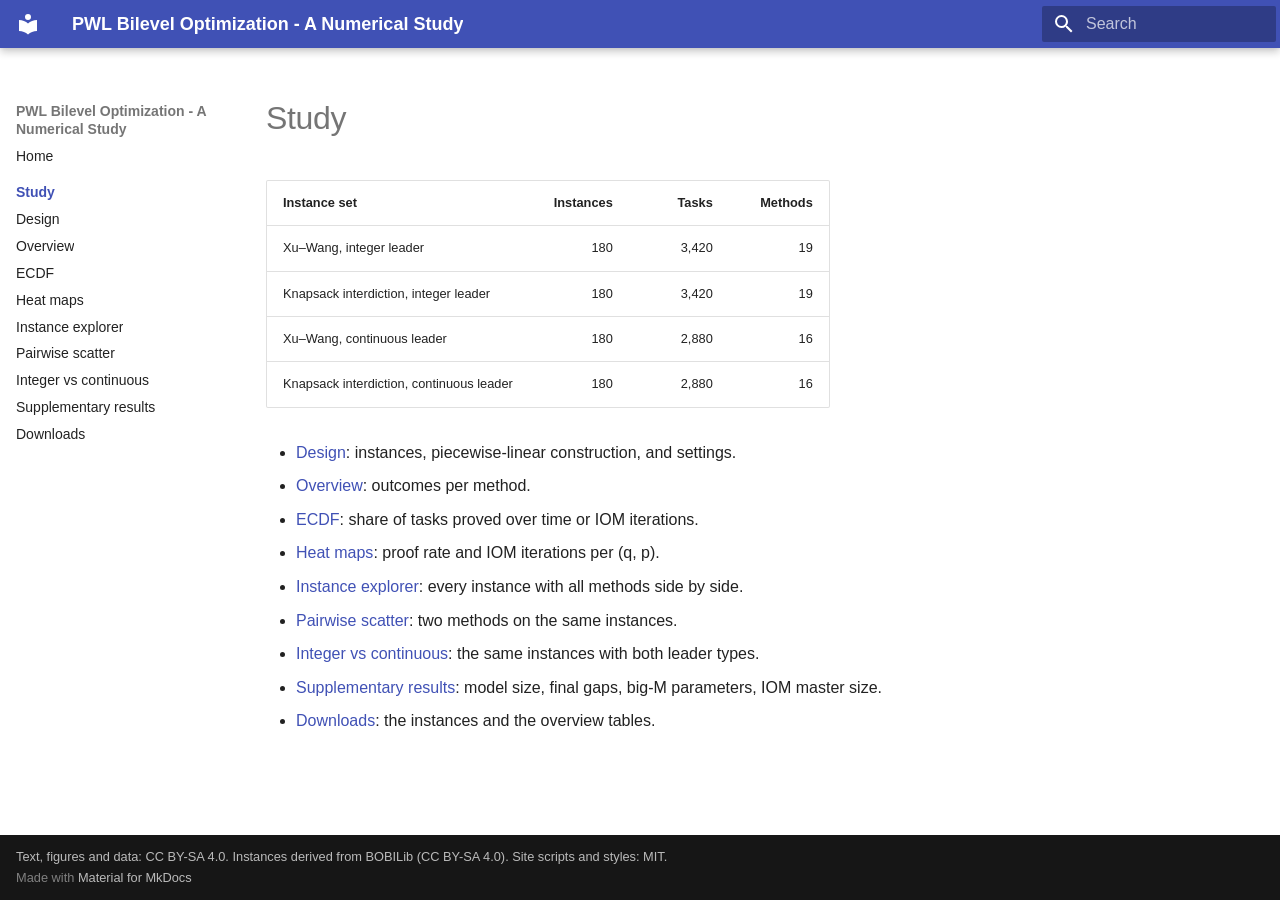
==== commit b992637a: "Release 2026-11-05.1: Appendix page renamed to Supplementary results" ====
--- a/site/study/index.html
+++ b/site/study/index.html
@@ -509,14 +509,14 @@
   
   
     <li class="md-nav__item">
-      <a href="appendix.html" class="md-nav__link">
-        
-  
-  
-  <span class="md-ellipsis">
-    
-  
-    Appendix
+      <a href="supplementary-results.html" class="md-nav__link">
+        
+  
+  
+  <span class="md-ellipsis">
+    
+  
+    Supplementary results
   
 
     
@@ -645,7 +645,7 @@
 <li><a href="explorer.html">Instance explorer</a>: every instance with all methods side by side.</li>
 <li><a href="scatter.html">Pairwise scatter</a>: two methods on the same instances.</li>
 <li><a href="integer-vs-continuous.html">Integer vs continuous</a>: the same instances with both leader types.</li>
-<li><a href="appendix.html">Appendix</a>: model size, final gaps, big-M parameters, IOM master size.</li>
+<li><a href="supplementary-results.html">Supplementary results</a>: model size, final gaps, big-M parameters, IOM master size.</li>
 <li><a href="downloads.html">Downloads</a>: the instances and the overview tables.</li>
 </ul>
 
@@ -722,6 +722,8 @@
       
         <script src="../assets/tikz-filter.js"></script>
       
+        <script src="../assets/pdf-export.js"></script>
+      
         <script src="../assets/study-charts.js"></script>
       
         <script src="../assets/explorer.js"></script>
--- a/site/assets/study.css
+++ b/site/assets/study.css
@@ -3,7 +3,7 @@
 .study-chart .vega-bindings { margin-top: 0.75rem; display: flex; flex-wrap: wrap; gap: 1rem; }
 .study-chart .vega-bind-name { font-weight: 600; margin-right: 0.4rem; font-size: 0.85rem; }
 .study-chart .vega-bind select, .study-chart .vega-bind input { font-size: 0.8rem; }
-.study-chart-downloads { display: flex; gap: 0.5rem; margin: -1.2rem 0 2rem 0; }
+.study-chart-downloads { display: flex; flex-wrap: wrap; gap: 0.5rem; margin: -1.2rem 0 2rem 0; }
 .study-chart-downloads .md-button { padding: 0.1rem 0.7rem; font-size: 0.7rem; }
 .study-explorer-controls { display: flex; flex-wrap: wrap; gap: 0.8rem; align-items: center; margin-bottom: 0.8rem; }
 .study-explorer-controls input[type="search"] { padding: 0.2rem 0.4rem; min-width: 14rem; }
@@ -17,7 +17,7 @@
 .study-explorer-table .outcome-infeasible, .study-explorer-table .outcome-limit_none { color: #666; }
 .md-typeset .study-sortable table th { cursor: pointer; }
 .study-method-panel { border: 1px solid var(--md-default-fg-color--lightest); border-radius: 0.2rem; padding: 0.6rem 0.8rem; margin: 1rem 0; }
-.study-method-buttons { display: flex; align-items: center; gap: 0.5rem; margin-bottom: 0.4rem; }
+.study-method-buttons { display: flex; flex-wrap: wrap; align-items: center; gap: 0.5rem; margin-bottom: 0.4rem; }
 .study-method-buttons .md-button { padding: 0.1rem 0.7rem; font-size: 0.7rem; }
 /* Use the full screen width; tables scroll only when they really do not fit. */
 .md-grid { max-width: none; }
@@ -31,3 +31,10 @@
 .study-tikz-status { font-size: 0.7rem; color: var(--md-default-fg-color--light); align-self: center; }
 /* A growing chart scrolls on narrow screens instead of shrinking its fonts. */
 .study-chart[data-grow] svg { max-width: none; }
+/* Phones: every chart keeps its size and scrolls sideways instead of shrinking
+   to unreadable fonts; wider screens scale fixed-size charts to fit. */
+@media (max-width: 700px) {
+  .study-chart svg { max-width: none; }
+}
+/* Method names in the result tables stay on one line; the table scrolls. */
+.md-typeset .study-sortable td:first-child { white-space: nowrap; }
